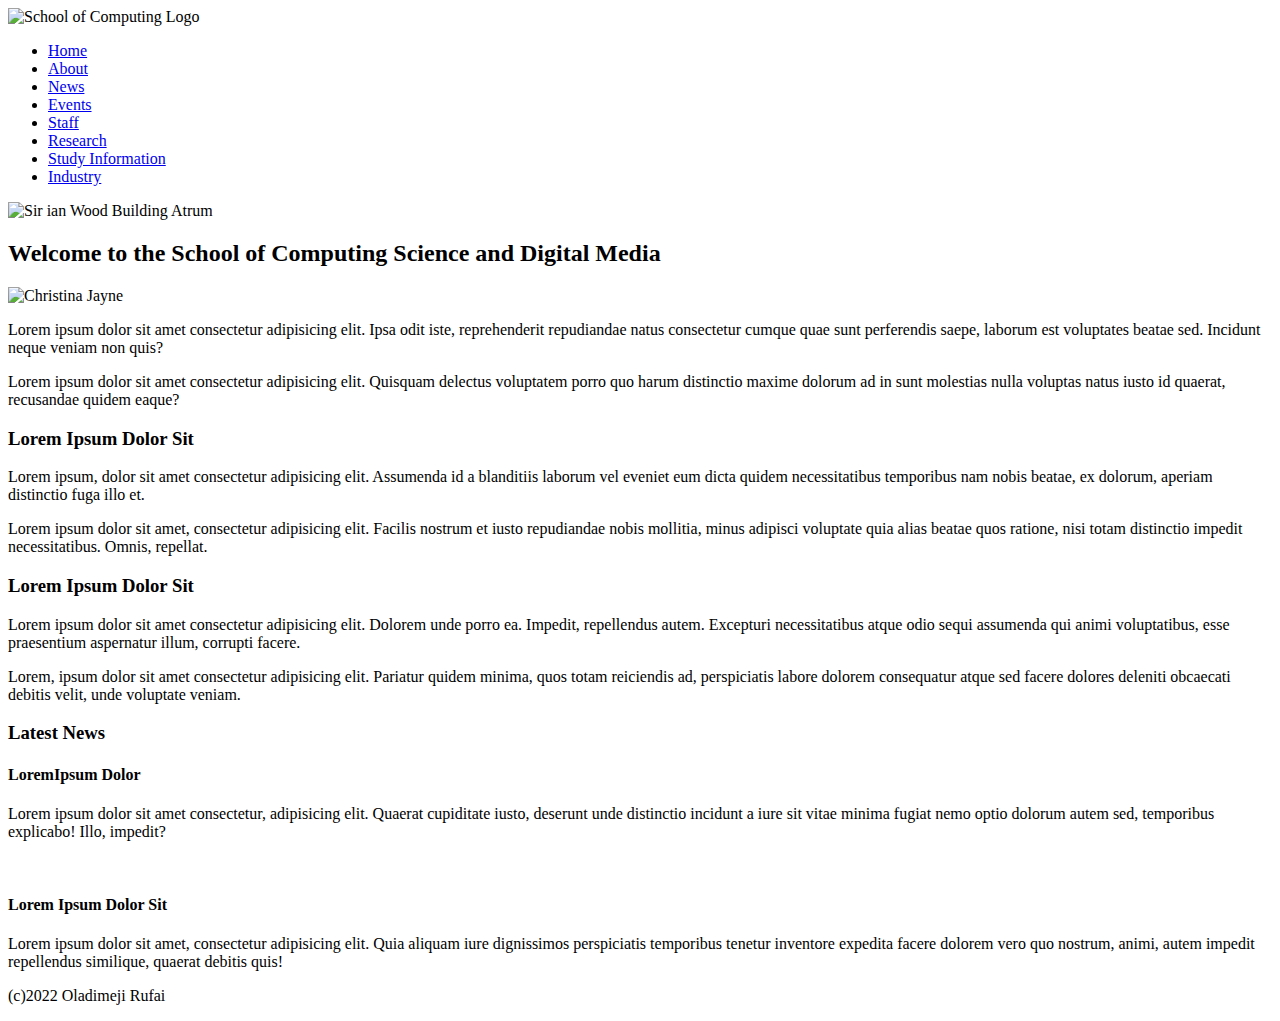
==== Lab 3 - Webpage Template/index.html @ ee92cf1b "commit@lab3" ====
<!DOCTYPE html>
<html lang="en">
  <head>
    <meta charset="UTF-8" />
    <title>Computing Home page</title>
    <link rel="stylesheet" href="assets/CSS/style.css" />
    <link
      rel="stylesheet"
      href="assets/CSS/unsemantic-grid-responsive-tablet.css"
    />
  </head>
  <body
    {max-width:960px;
    margin-left:auto;
    margin-right:auto;
    background-color:red}
  >
    <header>
      <img src="assets/images/csdmlogo.png" alt="School of Computing Logo" />
      <nav>
        <ul>
          <li><a href="#">Home</a></li>
          <li><a href="#">About</a></li>
          <li><a href="#">News</a></li>
          <li><a href="#">Events</a></li>
          <li><a href="#">Staff</a></li>
          <li><a href="#">Research</a></li>
          <li><a href="#">Study Information</a></li>
          <li><a href="#">Industry</a></li>
        </ul>
      </nav>
      <img src="assets/images/banner.png" alt="Sir ian Wood Building Atrum" />
    </header>
    <main>
      <section>
        <h2>Welcome to the School of Computing Science and Digital Media</h2>
        <img src="assets/images/chrisjayne.jpeg" alt="Christina Jayne" />
        <p>
          Lorem ipsum dolor sit amet consectetur adipisicing elit. Ipsa odit
          iste, reprehenderit repudiandae natus consectetur cumque quae sunt
          perferendis saepe, laborum est voluptates beatae sed. Incidunt neque
          veniam non quis?
        </p>
        <p>
          Lorem ipsum dolor sit amet consectetur adipisicing elit. Quisquam
          delectus voluptatem porro quo harum distinctio maxime dolorum ad in
          sunt molestias nulla voluptas natus iusto id quaerat, recusandae
          quidem eaque?
        </p>
        <h3>Lorem Ipsum Dolor Sit</h3>
        <p>
          Lorem ipsum, dolor sit amet consectetur adipisicing elit. Assumenda id
          a blanditiis laborum vel eveniet eum dicta quidem necessitatibus
          temporibus nam nobis beatae, ex dolorum, aperiam distinctio fuga illo
          et.
        </p>
        <p>
          Lorem ipsum dolor sit amet, consectetur adipisicing elit. Facilis
          nostrum et iusto repudiandae nobis mollitia, minus adipisci voluptate
          quia alias beatae quos ratione, nisi totam distinctio impedit
          necessitatibus. Omnis, repellat.
        </p>
        <h3>Lorem Ipsum Dolor Sit</h3>
        <p>
          Lorem ipsum dolor sit amet consectetur adipisicing elit. Dolorem unde
          porro ea. Impedit, repellendus autem. Excepturi necessitatibus atque
          odio sequi assumenda qui animi voluptatibus, esse praesentium
          aspernatur illum, corrupti facere.
        </p>
        <p>
          Lorem, ipsum dolor sit amet consectetur adipisicing elit. Pariatur
          quidem minima, quos totam reiciendis ad, perspiciatis labore dolorem
          consequatur atque sed facere dolores deleniti obcaecati debitis velit,
          unde voluptate veniam.
        </p>
      </section>
      <aside>
        <article>
          <h3>Latest News</h3>
          <h4>LoremIpsum Dolor</h4>
          <p>
            Lorem ipsum dolor sit amet consectetur, adipisicing elit. Quaerat
            cupiditate iusto, deserunt unde distinctio incidunt a iure sit vitae
            minima fugiat nemo optio dolorum autem sed, temporibus explicabo!
            Illo, impedit?
          </p>
          <br />
          <h4>Lorem Ipsum Dolor Sit</h4>
          <p>
            Lorem ipsum dolor sit amet, consectetur adipisicing elit. Quia
            aliquam iure dignissimos perspiciatis temporibus tenetur inventore
            expedita facere dolorem vero quo nostrum, animi, autem impedit
            repellendus similique, quaerat debitis quis!
          </p>
        </article>
      </aside>
    </main>
    <footer>
      <p>(c)2022 Oladimeji Rufai</p>
    </footer>
  </body>
</html>
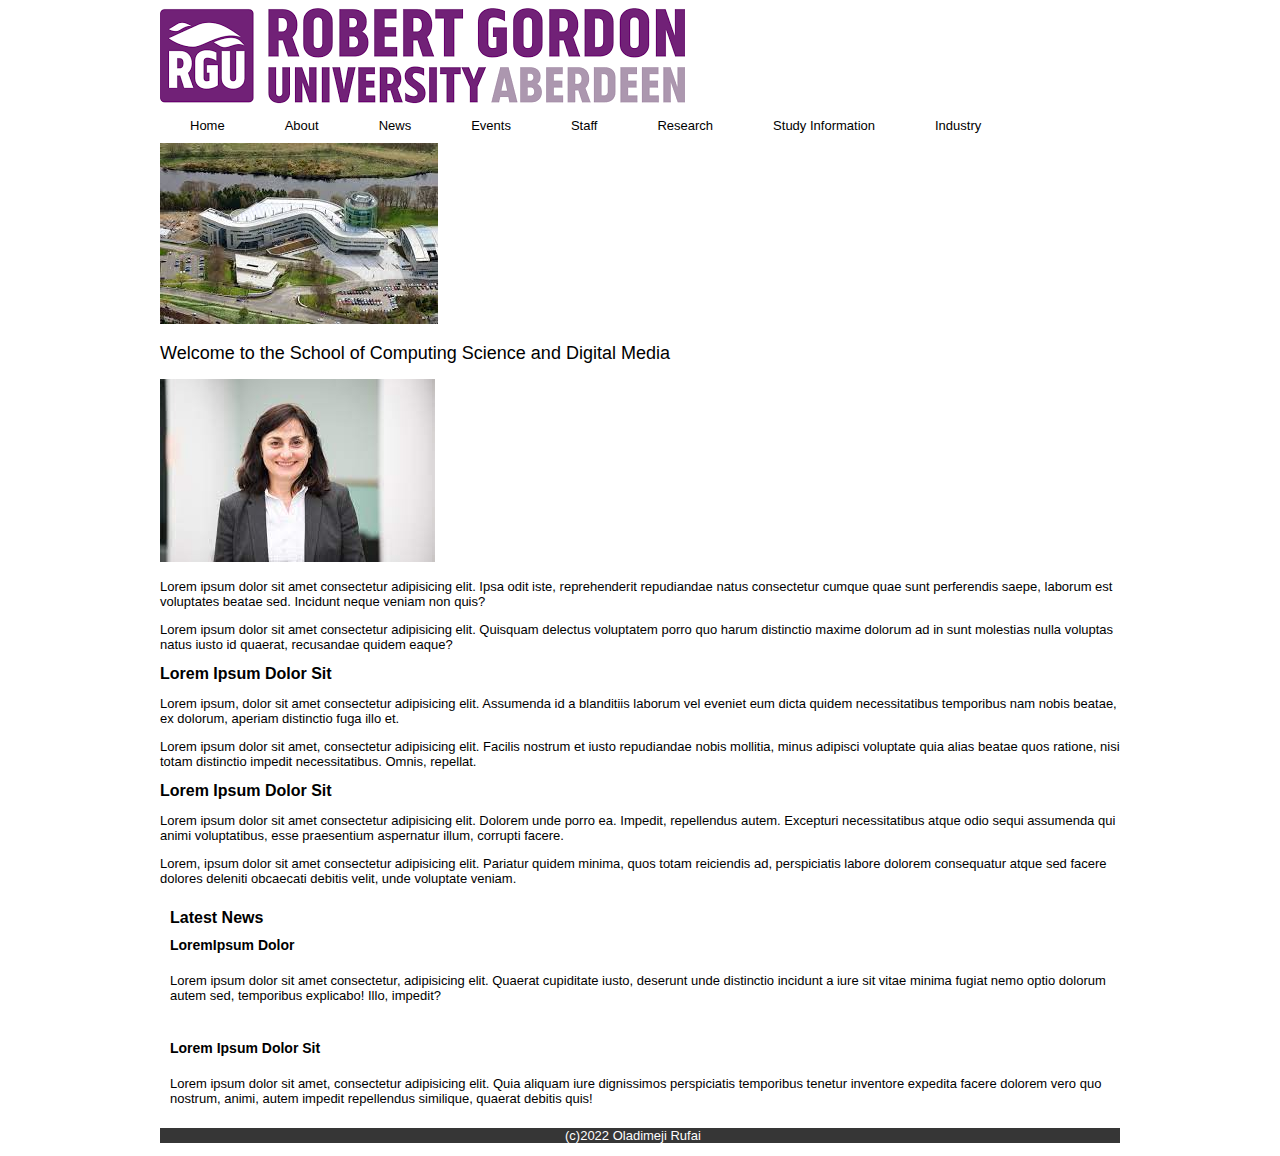
==== commit b51d3ec4: "Commit, fix err" ====
--- a/Lab 3 - Webpage Template/index.html
+++ b/Lab 3 - Webpage Template/index.html
@@ -3,18 +3,12 @@
   <head>
     <meta charset="UTF-8" />
     <title>Computing Home page</title>
-    <link rel="stylesheet" href="assets/CSS/style.css" />
+    <link rel="stylesheet" href="assets/CSS/style.css"/>
     <link
       rel="stylesheet"
-      href="assets/CSS/unsemantic-grid-responsive-tablet.css"
-    />
+      href="assets/CSS/unsemantic-grid-responsive-tablet.css"/>
   </head>
-  <body
-    {max-width:960px;
-    margin-left:auto;
-    margin-right:auto;
-    background-color:red}
-  >
+  <body >
     <header>
       <img src="assets/images/csdmlogo.png" alt="School of Computing Logo" />
       <nav>
@@ -29,7 +23,7 @@
           <li><a href="#">Industry</a></li>
         </ul>
       </nav>
-      <img src="assets/images/banner.png" alt="Sir ian Wood Building Atrum" />
+      <img src="assets/images/banner.jpeg" alt="Sir ian Wood Building Atrum" />
     </header>
     <main>
       <section>
--- a/Lab 3 - Webpage Template/assets/CSS/style.css
+++ b/Lab 3 - Webpage Template/assets/CSS/style.css
@@ -0,0 +1,114 @@
+/*@import "templatecolours.css";*/
+body{
+    max-width:960px;
+    margin-left:auto;
+    margin-right:auto;
+}
+nav>ul{
+    list-style-type:none;
+    margin:0;
+    padding:0;
+    overflow:hidden;
+}
+nav>ul>li{
+    float:left;
+}
+nav>ul>li a{
+    display:block;
+    color: #000000;
+    text-align:center;
+    padding:10px 30px;
+    text-decoration: none;
+}
+li a:hover{color: #363636;}
+#csdmlogo{width:300px;}
+#banner{width:960px;
+height:300px;}
+
+#hos{
+    width:200px;
+    float:left;
+    padding-right:10px;
+}
+
+h1{
+    font-family:'Roberto', sans-serif;
+    font-weight:300;
+    text-align:end
+}
+p, h2, h3, h4, h5, a{
+    font-family:'Roberto', sans-serif;
+    font-weight:400;
+}
+h3, h4, h5{
+    font-family:'Roberto', sans-serif;
+    font-weight:700;
+}
+#news{
+    background-color:#DBC9DF
+}
+#events{
+    background-color:#782A7E
+}
+footer{
+    background-color:#363636
+}
+aside p,h3,h4{
+    background-color:#782A7E
+    color;white:
+}
+aside p,h3,h4{
+    margin:0;
+}
+aside h3, h4{
+    padding-top:10px;
+    padding-left:10px;
+    padding-right:10px;
+}
+aside p{
+    padding-top:20px;
+    padding-left:10px;
+    padding-right:0px;
+    padding-bottom: 9px;
+}
+
+aside {
+    padding-right:0px !important ;
+    padding-top:-5px !important;
+}
+
+h1{font-size:50px;}
+h2{font-size:18px;}
+h3{font-size:16px;}
+h4{font-size:14px;}
+p{font-size:13px;}
+a{font-size:13px;}
+
+footer>p{
+    width:150px;
+    margin-left:auto;
+    margin-right:auto;
+    color:white;
+}
+
+
+
+
+
+
+
+
+
+
+
+
+
+
+
+
+
+
+
+
+
+
--- a/Lab 3 - Webpage Template/assets/CSS/unsemantic-grid-responsive-tablet.css
+++ b/Lab 3 - Webpage Template/assets/CSS/unsemantic-grid-responsive-tablet.css
@@ -0,0 +1,2076 @@
+/* ================================================================== */
+/* This file has a mobile-to-tablet, and tablet-to-desktop  breakpoint */
+/* ================================================================== */
+@media (max-width: 400px) {
+  @-ms-viewport {
+    width: 320px;
+  }
+}
+.clear {
+  clear: both;
+  display: block;
+  overflow: hidden;
+  visibility: hidden;
+  width: 0;
+  height: 0;
+}
+
+.grid-container:before, .mobile-grid-5:before, .mobile-grid-10:before, .mobile-grid-15:before, .mobile-grid-20:before, .mobile-grid-25:before, .mobile-grid-30:before, .mobile-grid-35:before, .mobile-grid-40:before, .mobile-grid-45:before, .mobile-grid-50:before, .mobile-grid-55:before, .mobile-grid-60:before, .mobile-grid-65:before, .mobile-grid-70:before, .mobile-grid-75:before, .mobile-grid-80:before, .mobile-grid-85:before, .mobile-grid-90:before, .mobile-grid-95:before, .mobile-grid-100:before, .mobile-grid-33:before, .mobile-grid-66:before, .tablet-grid-5:before, .tablet-grid-10:before, .tablet-grid-15:before, .tablet-grid-20:before, .tablet-grid-25:before, .tablet-grid-30:before, .tablet-grid-35:before, .tablet-grid-40:before, .tablet-grid-45:before, .tablet-grid-50:before, .tablet-grid-55:before, .tablet-grid-60:before, .tablet-grid-65:before, .tablet-grid-70:before, .tablet-grid-75:before, .tablet-grid-80:before, .tablet-grid-85:before, .tablet-grid-90:before, .tablet-grid-95:before, .tablet-grid-100:before, .tablet-grid-33:before, .tablet-grid-66:before, .grid-5:before, .grid-10:before, .grid-15:before, .grid-20:before, .grid-25:before, .grid-30:before, .grid-35:before, .grid-40:before, .grid-45:before, .grid-50:before, .grid-55:before, .grid-60:before, .grid-65:before, .grid-70:before, .grid-75:before, .grid-80:before, .grid-85:before, .grid-90:before, .grid-95:before, .grid-100:before, .grid-33:before, .grid-66:before, .grid-offset:before, .clearfix:before,
+.grid-container:after,
+.mobile-grid-5:after,
+.mobile-grid-10:after,
+.mobile-grid-15:after,
+.mobile-grid-20:after,
+.mobile-grid-25:after,
+.mobile-grid-30:after,
+.mobile-grid-35:after,
+.mobile-grid-40:after,
+.mobile-grid-45:after,
+.mobile-grid-50:after,
+.mobile-grid-55:after,
+.mobile-grid-60:after,
+.mobile-grid-65:after,
+.mobile-grid-70:after,
+.mobile-grid-75:after,
+.mobile-grid-80:after,
+.mobile-grid-85:after,
+.mobile-grid-90:after,
+.mobile-grid-95:after,
+.mobile-grid-100:after,
+.mobile-grid-33:after,
+.mobile-grid-66:after,
+.tablet-grid-5:after,
+.tablet-grid-10:after,
+.tablet-grid-15:after,
+.tablet-grid-20:after,
+.tablet-grid-25:after,
+.tablet-grid-30:after,
+.tablet-grid-35:after,
+.tablet-grid-40:after,
+.tablet-grid-45:after,
+.tablet-grid-50:after,
+.tablet-grid-55:after,
+.tablet-grid-60:after,
+.tablet-grid-65:after,
+.tablet-grid-70:after,
+.tablet-grid-75:after,
+.tablet-grid-80:after,
+.tablet-grid-85:after,
+.tablet-grid-90:after,
+.tablet-grid-95:after,
+.tablet-grid-100:after,
+.tablet-grid-33:after,
+.tablet-grid-66:after,
+.grid-5:after,
+.grid-10:after,
+.grid-15:after,
+.grid-20:after,
+.grid-25:after,
+.grid-30:after,
+.grid-35:after,
+.grid-40:after,
+.grid-45:after,
+.grid-50:after,
+.grid-55:after,
+.grid-60:after,
+.grid-65:after,
+.grid-70:after,
+.grid-75:after,
+.grid-80:after,
+.grid-85:after,
+.grid-90:after,
+.grid-95:after,
+.grid-100:after,
+.grid-33:after,
+.grid-66:after,
+.grid-offset:after,
+.clearfix:after {
+  content: ".";
+  display: block;
+  overflow: hidden;
+  visibility: hidden;
+  font-size: 0;
+  line-height: 0;
+  width: 0;
+  height: 0;
+}
+
+.grid-container:after, .mobile-grid-5:after, .mobile-grid-10:after, .mobile-grid-15:after, .mobile-grid-20:after, .mobile-grid-25:after, .mobile-grid-30:after, .mobile-grid-35:after, .mobile-grid-40:after, .mobile-grid-45:after, .mobile-grid-50:after, .mobile-grid-55:after, .mobile-grid-60:after, .mobile-grid-65:after, .mobile-grid-70:after, .mobile-grid-75:after, .mobile-grid-80:after, .mobile-grid-85:after, .mobile-grid-90:after, .mobile-grid-95:after, .mobile-grid-100:after, .mobile-grid-33:after, .mobile-grid-66:after, .tablet-grid-5:after, .tablet-grid-10:after, .tablet-grid-15:after, .tablet-grid-20:after, .tablet-grid-25:after, .tablet-grid-30:after, .tablet-grid-35:after, .tablet-grid-40:after, .tablet-grid-45:after, .tablet-grid-50:after, .tablet-grid-55:after, .tablet-grid-60:after, .tablet-grid-65:after, .tablet-grid-70:after, .tablet-grid-75:after, .tablet-grid-80:after, .tablet-grid-85:after, .tablet-grid-90:after, .tablet-grid-95:after, .tablet-grid-100:after, .tablet-grid-33:after, .tablet-grid-66:after, .grid-5:after, .grid-10:after, .grid-15:after, .grid-20:after, .grid-25:after, .grid-30:after, .grid-35:after, .grid-40:after, .grid-45:after, .grid-50:after, .grid-55:after, .grid-60:after, .grid-65:after, .grid-70:after, .grid-75:after, .grid-80:after, .grid-85:after, .grid-90:after, .grid-95:after, .grid-100:after, .grid-33:after, .grid-66:after, .grid-offset:after, .clearfix:after {
+  clear: both;
+}
+
+.grid-container, .mobile-grid-5, .mobile-grid-10, .mobile-grid-15, .mobile-grid-20, .mobile-grid-25, .mobile-grid-30, .mobile-grid-35, .mobile-grid-40, .mobile-grid-45, .mobile-grid-50, .mobile-grid-55, .mobile-grid-60, .mobile-grid-65, .mobile-grid-70, .mobile-grid-75, .mobile-grid-80, .mobile-grid-85, .mobile-grid-90, .mobile-grid-95, .mobile-grid-100, .mobile-grid-33, .mobile-grid-66, .tablet-grid-5, .tablet-grid-10, .tablet-grid-15, .tablet-grid-20, .tablet-grid-25, .tablet-grid-30, .tablet-grid-35, .tablet-grid-40, .tablet-grid-45, .tablet-grid-50, .tablet-grid-55, .tablet-grid-60, .tablet-grid-65, .tablet-grid-70, .tablet-grid-75, .tablet-grid-80, .tablet-grid-85, .tablet-grid-90, .tablet-grid-95, .tablet-grid-100, .tablet-grid-33, .tablet-grid-66, .grid-5, .grid-10, .grid-15, .grid-20, .grid-25, .grid-30, .grid-35, .grid-40, .grid-45, .grid-50, .grid-55, .grid-60, .grid-65, .grid-70, .grid-75, .grid-80, .grid-85, .grid-90, .grid-95, .grid-100, .grid-33, .grid-66, .grid-offset, .clearfix {
+  /* <IE7> */
+  *zoom: 1;
+  /* </IE7> */
+}
+
+.grid-container {
+  margin-left: auto;
+  margin-right: auto;
+  max-width: 1200px;
+  padding-left: 10px;
+  padding-right: 10px;
+}
+
+.mobile-grid-5, .mobile-grid-10, .mobile-grid-15, .mobile-grid-20, .mobile-grid-25, .mobile-grid-30, .mobile-grid-35, .mobile-grid-40, .mobile-grid-45, .mobile-grid-50, .mobile-grid-55, .mobile-grid-60, .mobile-grid-65, .mobile-grid-70, .mobile-grid-75, .mobile-grid-80, .mobile-grid-85, .mobile-grid-90, .mobile-grid-95, .mobile-grid-100, .mobile-grid-33, .mobile-grid-66, .tablet-grid-5, .tablet-grid-10, .tablet-grid-15, .tablet-grid-20, .tablet-grid-25, .tablet-grid-30, .tablet-grid-35, .tablet-grid-40, .tablet-grid-45, .tablet-grid-50, .tablet-grid-55, .tablet-grid-60, .tablet-grid-65, .tablet-grid-70, .tablet-grid-75, .tablet-grid-80, .tablet-grid-85, .tablet-grid-90, .tablet-grid-95, .tablet-grid-100, .tablet-grid-33, .tablet-grid-66, .grid-5, .grid-10, .grid-15, .grid-20, .grid-25, .grid-30, .grid-35, .grid-40, .grid-45, .grid-50, .grid-55, .grid-60, .grid-65, .grid-70, .grid-75, .grid-80, .grid-85, .grid-90, .grid-95, .grid-100, .grid-33, .grid-66 {
+  -moz-box-sizing: border-box;
+  -webkit-box-sizing: border-box;
+  box-sizing: border-box;
+  padding-left: 10px;
+  padding-right: 10px;
+  /* <IE7> */
+  *padding-left: 0;
+  *padding-right: 0;
+  /* </IE7> */
+}
+.mobile-grid-5 > *, .mobile-grid-10 > *, .mobile-grid-15 > *, .mobile-grid-20 > *, .mobile-grid-25 > *, .mobile-grid-30 > *, .mobile-grid-35 > *, .mobile-grid-40 > *, .mobile-grid-45 > *, .mobile-grid-50 > *, .mobile-grid-55 > *, .mobile-grid-60 > *, .mobile-grid-65 > *, .mobile-grid-70 > *, .mobile-grid-75 > *, .mobile-grid-80 > *, .mobile-grid-85 > *, .mobile-grid-90 > *, .mobile-grid-95 > *, .mobile-grid-100 > *, .mobile-grid-33 > *, .mobile-grid-66 > *, .tablet-grid-5 > *, .tablet-grid-10 > *, .tablet-grid-15 > *, .tablet-grid-20 > *, .tablet-grid-25 > *, .tablet-grid-30 > *, .tablet-grid-35 > *, .tablet-grid-40 > *, .tablet-grid-45 > *, .tablet-grid-50 > *, .tablet-grid-55 > *, .tablet-grid-60 > *, .tablet-grid-65 > *, .tablet-grid-70 > *, .tablet-grid-75 > *, .tablet-grid-80 > *, .tablet-grid-85 > *, .tablet-grid-90 > *, .tablet-grid-95 > *, .tablet-grid-100 > *, .tablet-grid-33 > *, .tablet-grid-66 > *, .grid-5 > *, .grid-10 > *, .grid-15 > *, .grid-20 > *, .grid-25 > *, .grid-30 > *, .grid-35 > *, .grid-40 > *, .grid-45 > *, .grid-50 > *, .grid-55 > *, .grid-60 > *, .grid-65 > *, .grid-70 > *, .grid-75 > *, .grid-80 > *, .grid-85 > *, .grid-90 > *, .grid-95 > *, .grid-100 > *, .grid-33 > *, .grid-66 > * {
+  /* <IE7> */
+  *margin-left: expression((!this.className.match(/grid-[1-9]/) && this.currentStyle.display === 'block' && this.currentStyle.width === 'auto') && '10px');
+  *margin-right: expression((!this.className.match(/grid-[1-9]/) && this.currentStyle.display === 'block' && this.currentStyle.width === 'auto') && '10px');
+  /* </IE7> */
+}
+
+.grid-parent {
+  padding-left: 0;
+  padding-right: 0;
+}
+
+.grid-offset {
+  clear: both;
+  margin-left: -10px;
+  margin-right: -10px;
+}
+
+@media (max-width: 767px) {
+  .mobile-push-5, .mobile-pull-5, .mobile-push-10, .mobile-pull-10, .mobile-push-15, .mobile-pull-15, .mobile-push-20, .mobile-pull-20, .mobile-push-25, .mobile-pull-25, .mobile-push-30, .mobile-pull-30, .mobile-push-35, .mobile-pull-35, .mobile-push-40, .mobile-pull-40, .mobile-push-45, .mobile-pull-45, .mobile-push-50, .mobile-pull-50, .mobile-push-55, .mobile-pull-55, .mobile-push-60, .mobile-pull-60, .mobile-push-65, .mobile-pull-65, .mobile-push-70, .mobile-pull-70, .mobile-push-75, .mobile-pull-75, .mobile-push-80, .mobile-pull-80, .mobile-push-85, .mobile-pull-85, .mobile-push-90, .mobile-pull-90, .mobile-push-95, .mobile-pull-95, .mobile-push-33, .mobile-pull-33, .mobile-push-66, .mobile-pull-66 {
+    position: relative;
+  }
+
+  .hide-on-mobile {
+    display: none !important;
+  }
+
+  .mobile-grid-5 {
+    float: left;
+    width: 5%;
+    /* <IE7> */
+    *width: expression(Math.floor(0.05 * (this.parentNode.offsetWidth - parseFloat(this.parentNode.currentStyle.paddingLeft) - parseFloat(this.parentNode.currentStyle.paddingRight))) + 'px');
+    /* </IE7> */
+  }
+
+  .mobile-prefix-5 {
+    margin-left: 5%;
+  }
+
+  .mobile-suffix-5 {
+    margin-right: 5%;
+  }
+
+  .mobile-push-5 {
+    left: 5%;
+    /* <IE7> */
+    *left: expression(Math.floor(0.05 * (this.parentNode.offsetWidth - parseFloat(this.parentNode.currentStyle.paddingLeft) - parseFloat(this.parentNode.currentStyle.paddingRight))) + 'px');
+    /* </IE7> */
+  }
+
+  .mobile-pull-5 {
+    left: -5%;
+    /* <IE7> */
+    *left: expression(Math.floor(-0.05 * (this.parentNode.offsetWidth - parseFloat(this.parentNode.currentStyle.paddingLeft) - parseFloat(this.parentNode.currentStyle.paddingRight))) + 'px');
+    /* </IE7> */
+  }
+
+  .mobile-grid-10 {
+    float: left;
+    width: 10%;
+    /* <IE7> */
+    *width: expression(Math.floor(0.1 * (this.parentNode.offsetWidth - parseFloat(this.parentNode.currentStyle.paddingLeft) - parseFloat(this.parentNode.currentStyle.paddingRight))) + 'px');
+    /* </IE7> */
+  }
+
+  .mobile-prefix-10 {
+    margin-left: 10%;
+  }
+
+  .mobile-suffix-10 {
+    margin-right: 10%;
+  }
+
+  .mobile-push-10 {
+    left: 10%;
+    /* <IE7> */
+    *left: expression(Math.floor(0.1 * (this.parentNode.offsetWidth - parseFloat(this.parentNode.currentStyle.paddingLeft) - parseFloat(this.parentNode.currentStyle.paddingRight))) + 'px');
+    /* </IE7> */
+  }
+
+  .mobile-pull-10 {
+    left: -10%;
+    /* <IE7> */
+    *left: expression(Math.floor(-0.1 * (this.parentNode.offsetWidth - parseFloat(this.parentNode.currentStyle.paddingLeft) - parseFloat(this.parentNode.currentStyle.paddingRight))) + 'px');
+    /* </IE7> */
+  }
+
+  .mobile-grid-15 {
+    float: left;
+    width: 15%;
+    /* <IE7> */
+    *width: expression(Math.floor(0.15 * (this.parentNode.offsetWidth - parseFloat(this.parentNode.currentStyle.paddingLeft) - parseFloat(this.parentNode.currentStyle.paddingRight))) + 'px');
+    /* </IE7> */
+  }
+
+  .mobile-prefix-15 {
+    margin-left: 15%;
+  }
+
+  .mobile-suffix-15 {
+    margin-right: 15%;
+  }
+
+  .mobile-push-15 {
+    left: 15%;
+    /* <IE7> */
+    *left: expression(Math.floor(0.15 * (this.parentNode.offsetWidth - parseFloat(this.parentNode.currentStyle.paddingLeft) - parseFloat(this.parentNode.currentStyle.paddingRight))) + 'px');
+    /* </IE7> */
+  }
+
+  .mobile-pull-15 {
+    left: -15%;
+    /* <IE7> */
+    *left: expression(Math.floor(-0.15 * (this.parentNode.offsetWidth - parseFloat(this.parentNode.currentStyle.paddingLeft) - parseFloat(this.parentNode.currentStyle.paddingRight))) + 'px');
+    /* </IE7> */
+  }
+
+  .mobile-grid-20 {
+    float: left;
+    width: 20%;
+    /* <IE7> */
+    *width: expression(Math.floor(0.2 * (this.parentNode.offsetWidth - parseFloat(this.parentNode.currentStyle.paddingLeft) - parseFloat(this.parentNode.currentStyle.paddingRight))) + 'px');
+    /* </IE7> */
+  }
+
+  .mobile-prefix-20 {
+    margin-left: 20%;
+  }
+
+  .mobile-suffix-20 {
+    margin-right: 20%;
+  }
+
+  .mobile-push-20 {
+    left: 20%;
+    /* <IE7> */
+    *left: expression(Math.floor(0.2 * (this.parentNode.offsetWidth - parseFloat(this.parentNode.currentStyle.paddingLeft) - parseFloat(this.parentNode.currentStyle.paddingRight))) + 'px');
+    /* </IE7> */
+  }
+
+  .mobile-pull-20 {
+    left: -20%;
+    /* <IE7> */
+    *left: expression(Math.floor(-0.2 * (this.parentNode.offsetWidth - parseFloat(this.parentNode.currentStyle.paddingLeft) - parseFloat(this.parentNode.currentStyle.paddingRight))) + 'px');
+    /* </IE7> */
+  }
+
+  .mobile-grid-25 {
+    float: left;
+    width: 25%;
+    /* <IE7> */
+    *width: expression(Math.floor(0.25 * (this.parentNode.offsetWidth - parseFloat(this.parentNode.currentStyle.paddingLeft) - parseFloat(this.parentNode.currentStyle.paddingRight))) + 'px');
+    /* </IE7> */
+  }
+
+  .mobile-prefix-25 {
+    margin-left: 25%;
+  }
+
+  .mobile-suffix-25 {
+    margin-right: 25%;
+  }
+
+  .mobile-push-25 {
+    left: 25%;
+    /* <IE7> */
+    *left: expression(Math.floor(0.25 * (this.parentNode.offsetWidth - parseFloat(this.parentNode.currentStyle.paddingLeft) - parseFloat(this.parentNode.currentStyle.paddingRight))) + 'px');
+    /* </IE7> */
+  }
+
+  .mobile-pull-25 {
+    left: -25%;
+    /* <IE7> */
+    *left: expression(Math.floor(-0.25 * (this.parentNode.offsetWidth - parseFloat(this.parentNode.currentStyle.paddingLeft) - parseFloat(this.parentNode.currentStyle.paddingRight))) + 'px');
+    /* </IE7> */
+  }
+
+  .mobile-grid-30 {
+    float: left;
+    width: 30%;
+    /* <IE7> */
+    *width: expression(Math.floor(0.3 * (this.parentNode.offsetWidth - parseFloat(this.parentNode.currentStyle.paddingLeft) - parseFloat(this.parentNode.currentStyle.paddingRight))) + 'px');
+    /* </IE7> */
+  }
+
+  .mobile-prefix-30 {
+    margin-left: 30%;
+  }
+
+  .mobile-suffix-30 {
+    margin-right: 30%;
+  }
+
+  .mobile-push-30 {
+    left: 30%;
+    /* <IE7> */
+    *left: expression(Math.floor(0.3 * (this.parentNode.offsetWidth - parseFloat(this.parentNode.currentStyle.paddingLeft) - parseFloat(this.parentNode.currentStyle.paddingRight))) + 'px');
+    /* </IE7> */
+  }
+
+  .mobile-pull-30 {
+    left: -30%;
+    /* <IE7> */
+    *left: expression(Math.floor(-0.3 * (this.parentNode.offsetWidth - parseFloat(this.parentNode.currentStyle.paddingLeft) - parseFloat(this.parentNode.currentStyle.paddingRight))) + 'px');
+    /* </IE7> */
+  }
+
+  .mobile-grid-35 {
+    float: left;
+    width: 35%;
+    /* <IE7> */
+    *width: expression(Math.floor(0.35 * (this.parentNode.offsetWidth - parseFloat(this.parentNode.currentStyle.paddingLeft) - parseFloat(this.parentNode.currentStyle.paddingRight))) + 'px');
+    /* </IE7> */
+  }
+
+  .mobile-prefix-35 {
+    margin-left: 35%;
+  }
+
+  .mobile-suffix-35 {
+    margin-right: 35%;
+  }
+
+  .mobile-push-35 {
+    left: 35%;
+    /* <IE7> */
+    *left: expression(Math.floor(0.35 * (this.parentNode.offsetWidth - parseFloat(this.parentNode.currentStyle.paddingLeft) - parseFloat(this.parentNode.currentStyle.paddingRight))) + 'px');
+    /* </IE7> */
+  }
+
+  .mobile-pull-35 {
+    left: -35%;
+    /* <IE7> */
+    *left: expression(Math.floor(-0.35 * (this.parentNode.offsetWidth - parseFloat(this.parentNode.currentStyle.paddingLeft) - parseFloat(this.parentNode.currentStyle.paddingRight))) + 'px');
+    /* </IE7> */
+  }
+
+  .mobile-grid-40 {
+    float: left;
+    width: 40%;
+    /* <IE7> */
+    *width: expression(Math.floor(0.4 * (this.parentNode.offsetWidth - parseFloat(this.parentNode.currentStyle.paddingLeft) - parseFloat(this.parentNode.currentStyle.paddingRight))) + 'px');
+    /* </IE7> */
+  }
+
+  .mobile-prefix-40 {
+    margin-left: 40%;
+  }
+
+  .mobile-suffix-40 {
+    margin-right: 40%;
+  }
+
+  .mobile-push-40 {
+    left: 40%;
+    /* <IE7> */
+    *left: expression(Math.floor(0.4 * (this.parentNode.offsetWidth - parseFloat(this.parentNode.currentStyle.paddingLeft) - parseFloat(this.parentNode.currentStyle.paddingRight))) + 'px');
+    /* </IE7> */
+  }
+
+  .mobile-pull-40 {
+    left: -40%;
+    /* <IE7> */
+    *left: expression(Math.floor(-0.4 * (this.parentNode.offsetWidth - parseFloat(this.parentNode.currentStyle.paddingLeft) - parseFloat(this.parentNode.currentStyle.paddingRight))) + 'px');
+    /* </IE7> */
+  }
+
+  .mobile-grid-45 {
+    float: left;
+    width: 45%;
+    /* <IE7> */
+    *width: expression(Math.floor(0.45 * (this.parentNode.offsetWidth - parseFloat(this.parentNode.currentStyle.paddingLeft) - parseFloat(this.parentNode.currentStyle.paddingRight))) + 'px');
+    /* </IE7> */
+  }
+
+  .mobile-prefix-45 {
+    margin-left: 45%;
+  }
+
+  .mobile-suffix-45 {
+    margin-right: 45%;
+  }
+
+  .mobile-push-45 {
+    left: 45%;
+    /* <IE7> */
+    *left: expression(Math.floor(0.45 * (this.parentNode.offsetWidth - parseFloat(this.parentNode.currentStyle.paddingLeft) - parseFloat(this.parentNode.currentStyle.paddingRight))) + 'px');
+    /* </IE7> */
+  }
+
+  .mobile-pull-45 {
+    left: -45%;
+    /* <IE7> */
+    *left: expression(Math.floor(-0.45 * (this.parentNode.offsetWidth - parseFloat(this.parentNode.currentStyle.paddingLeft) - parseFloat(this.parentNode.currentStyle.paddingRight))) + 'px');
+    /* </IE7> */
+  }
+
+  .mobile-grid-50 {
+    float: left;
+    width: 50%;
+    /* <IE7> */
+    *width: expression(Math.floor(0.5 * (this.parentNode.offsetWidth - parseFloat(this.parentNode.currentStyle.paddingLeft) - parseFloat(this.parentNode.currentStyle.paddingRight))) + 'px');
+    /* </IE7> */
+  }
+
+  .mobile-prefix-50 {
+    margin-left: 50%;
+  }
+
+  .mobile-suffix-50 {
+    margin-right: 50%;
+  }
+
+  .mobile-push-50 {
+    left: 50%;
+    /* <IE7> */
+    *left: expression(Math.floor(0.5 * (this.parentNode.offsetWidth - parseFloat(this.parentNode.currentStyle.paddingLeft) - parseFloat(this.parentNode.currentStyle.paddingRight))) + 'px');
+    /* </IE7> */
+  }
+
+  .mobile-pull-50 {
+    left: -50%;
+    /* <IE7> */
+    *left: expression(Math.floor(-0.5 * (this.parentNode.offsetWidth - parseFloat(this.parentNode.currentStyle.paddingLeft) - parseFloat(this.parentNode.currentStyle.paddingRight))) + 'px');
+    /* </IE7> */
+  }
+
+  .mobile-grid-55 {
+    float: left;
+    width: 55%;
+    /* <IE7> */
+    *width: expression(Math.floor(0.55 * (this.parentNode.offsetWidth - parseFloat(this.parentNode.currentStyle.paddingLeft) - parseFloat(this.parentNode.currentStyle.paddingRight))) + 'px');
+    /* </IE7> */
+  }
+
+  .mobile-prefix-55 {
+    margin-left: 55%;
+  }
+
+  .mobile-suffix-55 {
+    margin-right: 55%;
+  }
+
+  .mobile-push-55 {
+    left: 55%;
+    /* <IE7> */
+    *left: expression(Math.floor(0.55 * (this.parentNode.offsetWidth - parseFloat(this.parentNode.currentStyle.paddingLeft) - parseFloat(this.parentNode.currentStyle.paddingRight))) + 'px');
+    /* </IE7> */
+  }
+
+  .mobile-pull-55 {
+    left: -55%;
+    /* <IE7> */
+    *left: expression(Math.floor(-0.55 * (this.parentNode.offsetWidth - parseFloat(this.parentNode.currentStyle.paddingLeft) - parseFloat(this.parentNode.currentStyle.paddingRight))) + 'px');
+    /* </IE7> */
+  }
+
+  .mobile-grid-60 {
+    float: left;
+    width: 60%;
+    /* <IE7> */
+    *width: expression(Math.floor(0.6 * (this.parentNode.offsetWidth - parseFloat(this.parentNode.currentStyle.paddingLeft) - parseFloat(this.parentNode.currentStyle.paddingRight))) + 'px');
+    /* </IE7> */
+  }
+
+  .mobile-prefix-60 {
+    margin-left: 60%;
+  }
+
+  .mobile-suffix-60 {
+    margin-right: 60%;
+  }
+
+  .mobile-push-60 {
+    left: 60%;
+    /* <IE7> */
+    *left: expression(Math.floor(0.6 * (this.parentNode.offsetWidth - parseFloat(this.parentNode.currentStyle.paddingLeft) - parseFloat(this.parentNode.currentStyle.paddingRight))) + 'px');
+    /* </IE7> */
+  }
+
+  .mobile-pull-60 {
+    left: -60%;
+    /* <IE7> */
+    *left: expression(Math.floor(-0.6 * (this.parentNode.offsetWidth - parseFloat(this.parentNode.currentStyle.paddingLeft) - parseFloat(this.parentNode.currentStyle.paddingRight))) + 'px');
+    /* </IE7> */
+  }
+
+  .mobile-grid-65 {
+    float: left;
+    width: 65%;
+    /* <IE7> */
+    *width: expression(Math.floor(0.65 * (this.parentNode.offsetWidth - parseFloat(this.parentNode.currentStyle.paddingLeft) - parseFloat(this.parentNode.currentStyle.paddingRight))) + 'px');
+    /* </IE7> */
+  }
+
+  .mobile-prefix-65 {
+    margin-left: 65%;
+  }
+
+  .mobile-suffix-65 {
+    margin-right: 65%;
+  }
+
+  .mobile-push-65 {
+    left: 65%;
+    /* <IE7> */
+    *left: expression(Math.floor(0.65 * (this.parentNode.offsetWidth - parseFloat(this.parentNode.currentStyle.paddingLeft) - parseFloat(this.parentNode.currentStyle.paddingRight))) + 'px');
+    /* </IE7> */
+  }
+
+  .mobile-pull-65 {
+    left: -65%;
+    /* <IE7> */
+    *left: expression(Math.floor(-0.65 * (this.parentNode.offsetWidth - parseFloat(this.parentNode.currentStyle.paddingLeft) - parseFloat(this.parentNode.currentStyle.paddingRight))) + 'px');
+    /* </IE7> */
+  }
+
+  .mobile-grid-70 {
+    float: left;
+    width: 70%;
+    /* <IE7> */
+    *width: expression(Math.floor(0.7 * (this.parentNode.offsetWidth - parseFloat(this.parentNode.currentStyle.paddingLeft) - parseFloat(this.parentNode.currentStyle.paddingRight))) + 'px');
+    /* </IE7> */
+  }
+
+  .mobile-prefix-70 {
+    margin-left: 70%;
+  }
+
+  .mobile-suffix-70 {
+    margin-right: 70%;
+  }
+
+  .mobile-push-70 {
+    left: 70%;
+    /* <IE7> */
+    *left: expression(Math.floor(0.7 * (this.parentNode.offsetWidth - parseFloat(this.parentNode.currentStyle.paddingLeft) - parseFloat(this.parentNode.currentStyle.paddingRight))) + 'px');
+    /* </IE7> */
+  }
+
+  .mobile-pull-70 {
+    left: -70%;
+    /* <IE7> */
+    *left: expression(Math.floor(-0.7 * (this.parentNode.offsetWidth - parseFloat(this.parentNode.currentStyle.paddingLeft) - parseFloat(this.parentNode.currentStyle.paddingRight))) + 'px');
+    /* </IE7> */
+  }
+
+  .mobile-grid-75 {
+    float: left;
+    width: 75%;
+    /* <IE7> */
+    *width: expression(Math.floor(0.75 * (this.parentNode.offsetWidth - parseFloat(this.parentNode.currentStyle.paddingLeft) - parseFloat(this.parentNode.currentStyle.paddingRight))) + 'px');
+    /* </IE7> */
+  }
+
+  .mobile-prefix-75 {
+    margin-left: 75%;
+  }
+
+  .mobile-suffix-75 {
+    margin-right: 75%;
+  }
+
+  .mobile-push-75 {
+    left: 75%;
+    /* <IE7> */
+    *left: expression(Math.floor(0.75 * (this.parentNode.offsetWidth - parseFloat(this.parentNode.currentStyle.paddingLeft) - parseFloat(this.parentNode.currentStyle.paddingRight))) + 'px');
+    /* </IE7> */
+  }
+
+  .mobile-pull-75 {
+    left: -75%;
+    /* <IE7> */
+    *left: expression(Math.floor(-0.75 * (this.parentNode.offsetWidth - parseFloat(this.parentNode.currentStyle.paddingLeft) - parseFloat(this.parentNode.currentStyle.paddingRight))) + 'px');
+    /* </IE7> */
+  }
+
+  .mobile-grid-80 {
+    float: left;
+    width: 80%;
+    /* <IE7> */
+    *width: expression(Math.floor(0.8 * (this.parentNode.offsetWidth - parseFloat(this.parentNode.currentStyle.paddingLeft) - parseFloat(this.parentNode.currentStyle.paddingRight))) + 'px');
+    /* </IE7> */
+  }
+
+  .mobile-prefix-80 {
+    margin-left: 80%;
+  }
+
+  .mobile-suffix-80 {
+    margin-right: 80%;
+  }
+
+  .mobile-push-80 {
+    left: 80%;
+    /* <IE7> */
+    *left: expression(Math.floor(0.8 * (this.parentNode.offsetWidth - parseFloat(this.parentNode.currentStyle.paddingLeft) - parseFloat(this.parentNode.currentStyle.paddingRight))) + 'px');
+    /* </IE7> */
+  }
+
+  .mobile-pull-80 {
+    left: -80%;
+    /* <IE7> */
+    *left: expression(Math.floor(-0.8 * (this.parentNode.offsetWidth - parseFloat(this.parentNode.currentStyle.paddingLeft) - parseFloat(this.parentNode.currentStyle.paddingRight))) + 'px');
+    /* </IE7> */
+  }
+
+  .mobile-grid-85 {
+    float: left;
+    width: 85%;
+    /* <IE7> */
+    *width: expression(Math.floor(0.85 * (this.parentNode.offsetWidth - parseFloat(this.parentNode.currentStyle.paddingLeft) - parseFloat(this.parentNode.currentStyle.paddingRight))) + 'px');
+    /* </IE7> */
+  }
+
+  .mobile-prefix-85 {
+    margin-left: 85%;
+  }
+
+  .mobile-suffix-85 {
+    margin-right: 85%;
+  }
+
+  .mobile-push-85 {
+    left: 85%;
+    /* <IE7> */
+    *left: expression(Math.floor(0.85 * (this.parentNode.offsetWidth - parseFloat(this.parentNode.currentStyle.paddingLeft) - parseFloat(this.parentNode.currentStyle.paddingRight))) + 'px');
+    /* </IE7> */
+  }
+
+  .mobile-pull-85 {
+    left: -85%;
+    /* <IE7> */
+    *left: expression(Math.floor(-0.85 * (this.parentNode.offsetWidth - parseFloat(this.parentNode.currentStyle.paddingLeft) - parseFloat(this.parentNode.currentStyle.paddingRight))) + 'px');
+    /* </IE7> */
+  }
+
+  .mobile-grid-90 {
+    float: left;
+    width: 90%;
+    /* <IE7> */
+    *width: expression(Math.floor(0.9 * (this.parentNode.offsetWidth - parseFloat(this.parentNode.currentStyle.paddingLeft) - parseFloat(this.parentNode.currentStyle.paddingRight))) + 'px');
+    /* </IE7> */
+  }
+
+  .mobile-prefix-90 {
+    margin-left: 90%;
+  }
+
+  .mobile-suffix-90 {
+    margin-right: 90%;
+  }
+
+  .mobile-push-90 {
+    left: 90%;
+    /* <IE7> */
+    *left: expression(Math.floor(0.9 * (this.parentNode.offsetWidth - parseFloat(this.parentNode.currentStyle.paddingLeft) - parseFloat(this.parentNode.currentStyle.paddingRight))) + 'px');
+    /* </IE7> */
+  }
+
+  .mobile-pull-90 {
+    left: -90%;
+    /* <IE7> */
+    *left: expression(Math.floor(-0.9 * (this.parentNode.offsetWidth - parseFloat(this.parentNode.currentStyle.paddingLeft) - parseFloat(this.parentNode.currentStyle.paddingRight))) + 'px');
+    /* </IE7> */
+  }
+
+  .mobile-grid-95 {
+    float: left;
+    width: 95%;
+    /* <IE7> */
+    *width: expression(Math.floor(0.95 * (this.parentNode.offsetWidth - parseFloat(this.parentNode.currentStyle.paddingLeft) - parseFloat(this.parentNode.currentStyle.paddingRight))) + 'px');
+    /* </IE7> */
+  }
+
+  .mobile-prefix-95 {
+    margin-left: 95%;
+  }
+
+  .mobile-suffix-95 {
+    margin-right: 95%;
+  }
+
+  .mobile-push-95 {
+    left: 95%;
+    /* <IE7> */
+    *left: expression(Math.floor(0.95 * (this.parentNode.offsetWidth - parseFloat(this.parentNode.currentStyle.paddingLeft) - parseFloat(this.parentNode.currentStyle.paddingRight))) + 'px');
+    /* </IE7> */
+  }
+
+  .mobile-pull-95 {
+    left: -95%;
+    /* <IE7> */
+    *left: expression(Math.floor(-0.95 * (this.parentNode.offsetWidth - parseFloat(this.parentNode.currentStyle.paddingLeft) - parseFloat(this.parentNode.currentStyle.paddingRight))) + 'px');
+    /* </IE7> */
+  }
+
+  .mobile-grid-33 {
+    float: left;
+    width: 33.33333%;
+    /* <IE7> */
+    *width: expression(Math.floor(0.33333 * (this.parentNode.offsetWidth - parseFloat(this.parentNode.currentStyle.paddingLeft) - parseFloat(this.parentNode.currentStyle.paddingRight))) + 'px');
+    /* </IE7> */
+  }
+
+  .mobile-prefix-33 {
+    margin-left: 33.33333%;
+  }
+
+  .mobile-suffix-33 {
+    margin-right: 33.33333%;
+  }
+
+  .mobile-push-33 {
+    left: 33.33333%;
+    /* <IE7> */
+    *left: expression(Math.floor(0.33333 * (this.parentNode.offsetWidth - parseFloat(this.parentNode.currentStyle.paddingLeft) - parseFloat(this.parentNode.currentStyle.paddingRight))) + 'px');
+    /* </IE7> */
+  }
+
+  .mobile-pull-33 {
+    left: -33.33333%;
+    /* <IE7> */
+    *left: expression(Math.floor(-0.33333 * (this.parentNode.offsetWidth - parseFloat(this.parentNode.currentStyle.paddingLeft) - parseFloat(this.parentNode.currentStyle.paddingRight))) + 'px');
+    /* </IE7> */
+  }
+
+  .mobile-grid-66 {
+    float: left;
+    width: 66.66667%;
+    /* <IE7> */
+    *width: expression(Math.floor(0.66667 * (this.parentNode.offsetWidth - parseFloat(this.parentNode.currentStyle.paddingLeft) - parseFloat(this.parentNode.currentStyle.paddingRight))) + 'px');
+    /* </IE7> */
+  }
+
+  .mobile-prefix-66 {
+    margin-left: 66.66667%;
+  }
+
+  .mobile-suffix-66 {
+    margin-right: 66.66667%;
+  }
+
+  .mobile-push-66 {
+    left: 66.66667%;
+    /* <IE7> */
+    *left: expression(Math.floor(0.66667 * (this.parentNode.offsetWidth - parseFloat(this.parentNode.currentStyle.paddingLeft) - parseFloat(this.parentNode.currentStyle.paddingRight))) + 'px');
+    /* </IE7> */
+  }
+
+  .mobile-pull-66 {
+    left: -66.66667%;
+    /* <IE7> */
+    *left: expression(Math.floor(-0.66667 * (this.parentNode.offsetWidth - parseFloat(this.parentNode.currentStyle.paddingLeft) - parseFloat(this.parentNode.currentStyle.paddingRight))) + 'px');
+    /* </IE7> */
+  }
+
+  .mobile-grid-100 {
+    clear: both;
+    width: 100%;
+  }
+}
+@media (min-width: 768px) and (max-width: 1024px) {
+  .tablet-push-5, .tablet-pull-5, .tablet-push-10, .tablet-pull-10, .tablet-push-15, .tablet-pull-15, .tablet-push-20, .tablet-pull-20, .tablet-push-25, .tablet-pull-25, .tablet-push-30, .tablet-pull-30, .tablet-push-35, .tablet-pull-35, .tablet-push-40, .tablet-pull-40, .tablet-push-45, .tablet-pull-45, .tablet-push-50, .tablet-pull-50, .tablet-push-55, .tablet-pull-55, .tablet-push-60, .tablet-pull-60, .tablet-push-65, .tablet-pull-65, .tablet-push-70, .tablet-pull-70, .tablet-push-75, .tablet-pull-75, .tablet-push-80, .tablet-pull-80, .tablet-push-85, .tablet-pull-85, .tablet-push-90, .tablet-pull-90, .tablet-push-95, .tablet-pull-95, .tablet-push-33, .tablet-pull-33, .tablet-push-66, .tablet-pull-66 {
+    position: relative;
+  }
+
+  .hide-on-tablet {
+    display: none !important;
+  }
+
+  .tablet-grid-5 {
+    float: left;
+    width: 5%;
+    /* <IE7> */
+    *width: expression(Math.floor(0.05 * (this.parentNode.offsetWidth - parseFloat(this.parentNode.currentStyle.paddingLeft) - parseFloat(this.parentNode.currentStyle.paddingRight))) + 'px');
+    /* </IE7> */
+  }
+
+  .tablet-prefix-5 {
+    margin-left: 5%;
+  }
+
+  .tablet-suffix-5 {
+    margin-right: 5%;
+  }
+
+  .tablet-push-5 {
+    left: 5%;
+    /* <IE7> */
+    *left: expression(Math.floor(0.05 * (this.parentNode.offsetWidth - parseFloat(this.parentNode.currentStyle.paddingLeft) - parseFloat(this.parentNode.currentStyle.paddingRight))) + 'px');
+    /* </IE7> */
+  }
+
+  .tablet-pull-5 {
+    left: -5%;
+    /* <IE7> */
+    *left: expression(Math.floor(-0.05 * (this.parentNode.offsetWidth - parseFloat(this.parentNode.currentStyle.paddingLeft) - parseFloat(this.parentNode.currentStyle.paddingRight))) + 'px');
+    /* </IE7> */
+  }
+
+  .tablet-grid-10 {
+    float: left;
+    width: 10%;
+    /* <IE7> */
+    *width: expression(Math.floor(0.1 * (this.parentNode.offsetWidth - parseFloat(this.parentNode.currentStyle.paddingLeft) - parseFloat(this.parentNode.currentStyle.paddingRight))) + 'px');
+    /* </IE7> */
+  }
+
+  .tablet-prefix-10 {
+    margin-left: 10%;
+  }
+
+  .tablet-suffix-10 {
+    margin-right: 10%;
+  }
+
+  .tablet-push-10 {
+    left: 10%;
+    /* <IE7> */
+    *left: expression(Math.floor(0.1 * (this.parentNode.offsetWidth - parseFloat(this.parentNode.currentStyle.paddingLeft) - parseFloat(this.parentNode.currentStyle.paddingRight))) + 'px');
+    /* </IE7> */
+  }
+
+  .tablet-pull-10 {
+    left: -10%;
+    /* <IE7> */
+    *left: expression(Math.floor(-0.1 * (this.parentNode.offsetWidth - parseFloat(this.parentNode.currentStyle.paddingLeft) - parseFloat(this.parentNode.currentStyle.paddingRight))) + 'px');
+    /* </IE7> */
+  }
+
+  .tablet-grid-15 {
+    float: left;
+    width: 15%;
+    /* <IE7> */
+    *width: expression(Math.floor(0.15 * (this.parentNode.offsetWidth - parseFloat(this.parentNode.currentStyle.paddingLeft) - parseFloat(this.parentNode.currentStyle.paddingRight))) + 'px');
+    /* </IE7> */
+  }
+
+  .tablet-prefix-15 {
+    margin-left: 15%;
+  }
+
+  .tablet-suffix-15 {
+    margin-right: 15%;
+  }
+
+  .tablet-push-15 {
+    left: 15%;
+    /* <IE7> */
+    *left: expression(Math.floor(0.15 * (this.parentNode.offsetWidth - parseFloat(this.parentNode.currentStyle.paddingLeft) - parseFloat(this.parentNode.currentStyle.paddingRight))) + 'px');
+    /* </IE7> */
+  }
+
+  .tablet-pull-15 {
+    left: -15%;
+    /* <IE7> */
+    *left: expression(Math.floor(-0.15 * (this.parentNode.offsetWidth - parseFloat(this.parentNode.currentStyle.paddingLeft) - parseFloat(this.parentNode.currentStyle.paddingRight))) + 'px');
+    /* </IE7> */
+  }
+
+  .tablet-grid-20 {
+    float: left;
+    width: 20%;
+    /* <IE7> */
+    *width: expression(Math.floor(0.2 * (this.parentNode.offsetWidth - parseFloat(this.parentNode.currentStyle.paddingLeft) - parseFloat(this.parentNode.currentStyle.paddingRight))) + 'px');
+    /* </IE7> */
+  }
+
+  .tablet-prefix-20 {
+    margin-left: 20%;
+  }
+
+  .tablet-suffix-20 {
+    margin-right: 20%;
+  }
+
+  .tablet-push-20 {
+    left: 20%;
+    /* <IE7> */
+    *left: expression(Math.floor(0.2 * (this.parentNode.offsetWidth - parseFloat(this.parentNode.currentStyle.paddingLeft) - parseFloat(this.parentNode.currentStyle.paddingRight))) + 'px');
+    /* </IE7> */
+  }
+
+  .tablet-pull-20 {
+    left: -20%;
+    /* <IE7> */
+    *left: expression(Math.floor(-0.2 * (this.parentNode.offsetWidth - parseFloat(this.parentNode.currentStyle.paddingLeft) - parseFloat(this.parentNode.currentStyle.paddingRight))) + 'px');
+    /* </IE7> */
+  }
+
+  .tablet-grid-25 {
+    float: left;
+    width: 25%;
+    /* <IE7> */
+    *width: expression(Math.floor(0.25 * (this.parentNode.offsetWidth - parseFloat(this.parentNode.currentStyle.paddingLeft) - parseFloat(this.parentNode.currentStyle.paddingRight))) + 'px');
+    /* </IE7> */
+  }
+
+  .tablet-prefix-25 {
+    margin-left: 25%;
+  }
+
+  .tablet-suffix-25 {
+    margin-right: 25%;
+  }
+
+  .tablet-push-25 {
+    left: 25%;
+    /* <IE7> */
+    *left: expression(Math.floor(0.25 * (this.parentNode.offsetWidth - parseFloat(this.parentNode.currentStyle.paddingLeft) - parseFloat(this.parentNode.currentStyle.paddingRight))) + 'px');
+    /* </IE7> */
+  }
+
+  .tablet-pull-25 {
+    left: -25%;
+    /* <IE7> */
+    *left: expression(Math.floor(-0.25 * (this.parentNode.offsetWidth - parseFloat(this.parentNode.currentStyle.paddingLeft) - parseFloat(this.parentNode.currentStyle.paddingRight))) + 'px');
+    /* </IE7> */
+  }
+
+  .tablet-grid-30 {
+    float: left;
+    width: 30%;
+    /* <IE7> */
+    *width: expression(Math.floor(0.3 * (this.parentNode.offsetWidth - parseFloat(this.parentNode.currentStyle.paddingLeft) - parseFloat(this.parentNode.currentStyle.paddingRight))) + 'px');
+    /* </IE7> */
+  }
+
+  .tablet-prefix-30 {
+    margin-left: 30%;
+  }
+
+  .tablet-suffix-30 {
+    margin-right: 30%;
+  }
+
+  .tablet-push-30 {
+    left: 30%;
+    /* <IE7> */
+    *left: expression(Math.floor(0.3 * (this.parentNode.offsetWidth - parseFloat(this.parentNode.currentStyle.paddingLeft) - parseFloat(this.parentNode.currentStyle.paddingRight))) + 'px');
+    /* </IE7> */
+  }
+
+  .tablet-pull-30 {
+    left: -30%;
+    /* <IE7> */
+    *left: expression(Math.floor(-0.3 * (this.parentNode.offsetWidth - parseFloat(this.parentNode.currentStyle.paddingLeft) - parseFloat(this.parentNode.currentStyle.paddingRight))) + 'px');
+    /* </IE7> */
+  }
+
+  .tablet-grid-35 {
+    float: left;
+    width: 35%;
+    /* <IE7> */
+    *width: expression(Math.floor(0.35 * (this.parentNode.offsetWidth - parseFloat(this.parentNode.currentStyle.paddingLeft) - parseFloat(this.parentNode.currentStyle.paddingRight))) + 'px');
+    /* </IE7> */
+  }
+
+  .tablet-prefix-35 {
+    margin-left: 35%;
+  }
+
+  .tablet-suffix-35 {
+    margin-right: 35%;
+  }
+
+  .tablet-push-35 {
+    left: 35%;
+    /* <IE7> */
+    *left: expression(Math.floor(0.35 * (this.parentNode.offsetWidth - parseFloat(this.parentNode.currentStyle.paddingLeft) - parseFloat(this.parentNode.currentStyle.paddingRight))) + 'px');
+    /* </IE7> */
+  }
+
+  .tablet-pull-35 {
+    left: -35%;
+    /* <IE7> */
+    *left: expression(Math.floor(-0.35 * (this.parentNode.offsetWidth - parseFloat(this.parentNode.currentStyle.paddingLeft) - parseFloat(this.parentNode.currentStyle.paddingRight))) + 'px');
+    /* </IE7> */
+  }
+
+  .tablet-grid-40 {
+    float: left;
+    width: 40%;
+    /* <IE7> */
+    *width: expression(Math.floor(0.4 * (this.parentNode.offsetWidth - parseFloat(this.parentNode.currentStyle.paddingLeft) - parseFloat(this.parentNode.currentStyle.paddingRight))) + 'px');
+    /* </IE7> */
+  }
+
+  .tablet-prefix-40 {
+    margin-left: 40%;
+  }
+
+  .tablet-suffix-40 {
+    margin-right: 40%;
+  }
+
+  .tablet-push-40 {
+    left: 40%;
+    /* <IE7> */
+    *left: expression(Math.floor(0.4 * (this.parentNode.offsetWidth - parseFloat(this.parentNode.currentStyle.paddingLeft) - parseFloat(this.parentNode.currentStyle.paddingRight))) + 'px');
+    /* </IE7> */
+  }
+
+  .tablet-pull-40 {
+    left: -40%;
+    /* <IE7> */
+    *left: expression(Math.floor(-0.4 * (this.parentNode.offsetWidth - parseFloat(this.parentNode.currentStyle.paddingLeft) - parseFloat(this.parentNode.currentStyle.paddingRight))) + 'px');
+    /* </IE7> */
+  }
+
+  .tablet-grid-45 {
+    float: left;
+    width: 45%;
+    /* <IE7> */
+    *width: expression(Math.floor(0.45 * (this.parentNode.offsetWidth - parseFloat(this.parentNode.currentStyle.paddingLeft) - parseFloat(this.parentNode.currentStyle.paddingRight))) + 'px');
+    /* </IE7> */
+  }
+
+  .tablet-prefix-45 {
+    margin-left: 45%;
+  }
+
+  .tablet-suffix-45 {
+    margin-right: 45%;
+  }
+
+  .tablet-push-45 {
+    left: 45%;
+    /* <IE7> */
+    *left: expression(Math.floor(0.45 * (this.parentNode.offsetWidth - parseFloat(this.parentNode.currentStyle.paddingLeft) - parseFloat(this.parentNode.currentStyle.paddingRight))) + 'px');
+    /* </IE7> */
+  }
+
+  .tablet-pull-45 {
+    left: -45%;
+    /* <IE7> */
+    *left: expression(Math.floor(-0.45 * (this.parentNode.offsetWidth - parseFloat(this.parentNode.currentStyle.paddingLeft) - parseFloat(this.parentNode.currentStyle.paddingRight))) + 'px');
+    /* </IE7> */
+  }
+
+  .tablet-grid-50 {
+    float: left;
+    width: 50%;
+    /* <IE7> */
+    *width: expression(Math.floor(0.5 * (this.parentNode.offsetWidth - parseFloat(this.parentNode.currentStyle.paddingLeft) - parseFloat(this.parentNode.currentStyle.paddingRight))) + 'px');
+    /* </IE7> */
+  }
+
+  .tablet-prefix-50 {
+    margin-left: 50%;
+  }
+
+  .tablet-suffix-50 {
+    margin-right: 50%;
+  }
+
+  .tablet-push-50 {
+    left: 50%;
+    /* <IE7> */
+    *left: expression(Math.floor(0.5 * (this.parentNode.offsetWidth - parseFloat(this.parentNode.currentStyle.paddingLeft) - parseFloat(this.parentNode.currentStyle.paddingRight))) + 'px');
+    /* </IE7> */
+  }
+
+  .tablet-pull-50 {
+    left: -50%;
+    /* <IE7> */
+    *left: expression(Math.floor(-0.5 * (this.parentNode.offsetWidth - parseFloat(this.parentNode.currentStyle.paddingLeft) - parseFloat(this.parentNode.currentStyle.paddingRight))) + 'px');
+    /* </IE7> */
+  }
+
+  .tablet-grid-55 {
+    float: left;
+    width: 55%;
+    /* <IE7> */
+    *width: expression(Math.floor(0.55 * (this.parentNode.offsetWidth - parseFloat(this.parentNode.currentStyle.paddingLeft) - parseFloat(this.parentNode.currentStyle.paddingRight))) + 'px');
+    /* </IE7> */
+  }
+
+  .tablet-prefix-55 {
+    margin-left: 55%;
+  }
+
+  .tablet-suffix-55 {
+    margin-right: 55%;
+  }
+
+  .tablet-push-55 {
+    left: 55%;
+    /* <IE7> */
+    *left: expression(Math.floor(0.55 * (this.parentNode.offsetWidth - parseFloat(this.parentNode.currentStyle.paddingLeft) - parseFloat(this.parentNode.currentStyle.paddingRight))) + 'px');
+    /* </IE7> */
+  }
+
+  .tablet-pull-55 {
+    left: -55%;
+    /* <IE7> */
+    *left: expression(Math.floor(-0.55 * (this.parentNode.offsetWidth - parseFloat(this.parentNode.currentStyle.paddingLeft) - parseFloat(this.parentNode.currentStyle.paddingRight))) + 'px');
+    /* </IE7> */
+  }
+
+  .tablet-grid-60 {
+    float: left;
+    width: 60%;
+    /* <IE7> */
+    *width: expression(Math.floor(0.6 * (this.parentNode.offsetWidth - parseFloat(this.parentNode.currentStyle.paddingLeft) - parseFloat(this.parentNode.currentStyle.paddingRight))) + 'px');
+    /* </IE7> */
+  }
+
+  .tablet-prefix-60 {
+    margin-left: 60%;
+  }
+
+  .tablet-suffix-60 {
+    margin-right: 60%;
+  }
+
+  .tablet-push-60 {
+    left: 60%;
+    /* <IE7> */
+    *left: expression(Math.floor(0.6 * (this.parentNode.offsetWidth - parseFloat(this.parentNode.currentStyle.paddingLeft) - parseFloat(this.parentNode.currentStyle.paddingRight))) + 'px');
+    /* </IE7> */
+  }
+
+  .tablet-pull-60 {
+    left: -60%;
+    /* <IE7> */
+    *left: expression(Math.floor(-0.6 * (this.parentNode.offsetWidth - parseFloat(this.parentNode.currentStyle.paddingLeft) - parseFloat(this.parentNode.currentStyle.paddingRight))) + 'px');
+    /* </IE7> */
+  }
+
+  .tablet-grid-65 {
+    float: left;
+    width: 65%;
+    /* <IE7> */
+    *width: expression(Math.floor(0.65 * (this.parentNode.offsetWidth - parseFloat(this.parentNode.currentStyle.paddingLeft) - parseFloat(this.parentNode.currentStyle.paddingRight))) + 'px');
+    /* </IE7> */
+  }
+
+  .tablet-prefix-65 {
+    margin-left: 65%;
+  }
+
+  .tablet-suffix-65 {
+    margin-right: 65%;
+  }
+
+  .tablet-push-65 {
+    left: 65%;
+    /* <IE7> */
+    *left: expression(Math.floor(0.65 * (this.parentNode.offsetWidth - parseFloat(this.parentNode.currentStyle.paddingLeft) - parseFloat(this.parentNode.currentStyle.paddingRight))) + 'px');
+    /* </IE7> */
+  }
+
+  .tablet-pull-65 {
+    left: -65%;
+    /* <IE7> */
+    *left: expression(Math.floor(-0.65 * (this.parentNode.offsetWidth - parseFloat(this.parentNode.currentStyle.paddingLeft) - parseFloat(this.parentNode.currentStyle.paddingRight))) + 'px');
+    /* </IE7> */
+  }
+
+  .tablet-grid-70 {
+    float: left;
+    width: 70%;
+    /* <IE7> */
+    *width: expression(Math.floor(0.7 * (this.parentNode.offsetWidth - parseFloat(this.parentNode.currentStyle.paddingLeft) - parseFloat(this.parentNode.currentStyle.paddingRight))) + 'px');
+    /* </IE7> */
+  }
+
+  .tablet-prefix-70 {
+    margin-left: 70%;
+  }
+
+  .tablet-suffix-70 {
+    margin-right: 70%;
+  }
+
+  .tablet-push-70 {
+    left: 70%;
+    /* <IE7> */
+    *left: expression(Math.floor(0.7 * (this.parentNode.offsetWidth - parseFloat(this.parentNode.currentStyle.paddingLeft) - parseFloat(this.parentNode.currentStyle.paddingRight))) + 'px');
+    /* </IE7> */
+  }
+
+  .tablet-pull-70 {
+    left: -70%;
+    /* <IE7> */
+    *left: expression(Math.floor(-0.7 * (this.parentNode.offsetWidth - parseFloat(this.parentNode.currentStyle.paddingLeft) - parseFloat(this.parentNode.currentStyle.paddingRight))) + 'px');
+    /* </IE7> */
+  }
+
+  .tablet-grid-75 {
+    float: left;
+    width: 75%;
+    /* <IE7> */
+    *width: expression(Math.floor(0.75 * (this.parentNode.offsetWidth - parseFloat(this.parentNode.currentStyle.paddingLeft) - parseFloat(this.parentNode.currentStyle.paddingRight))) + 'px');
+    /* </IE7> */
+  }
+
+  .tablet-prefix-75 {
+    margin-left: 75%;
+  }
+
+  .tablet-suffix-75 {
+    margin-right: 75%;
+  }
+
+  .tablet-push-75 {
+    left: 75%;
+    /* <IE7> */
+    *left: expression(Math.floor(0.75 * (this.parentNode.offsetWidth - parseFloat(this.parentNode.currentStyle.paddingLeft) - parseFloat(this.parentNode.currentStyle.paddingRight))) + 'px');
+    /* </IE7> */
+  }
+
+  .tablet-pull-75 {
+    left: -75%;
+    /* <IE7> */
+    *left: expression(Math.floor(-0.75 * (this.parentNode.offsetWidth - parseFloat(this.parentNode.currentStyle.paddingLeft) - parseFloat(this.parentNode.currentStyle.paddingRight))) + 'px');
+    /* </IE7> */
+  }
+
+  .tablet-grid-80 {
+    float: left;
+    width: 80%;
+    /* <IE7> */
+    *width: expression(Math.floor(0.8 * (this.parentNode.offsetWidth - parseFloat(this.parentNode.currentStyle.paddingLeft) - parseFloat(this.parentNode.currentStyle.paddingRight))) + 'px');
+    /* </IE7> */
+  }
+
+  .tablet-prefix-80 {
+    margin-left: 80%;
+  }
+
+  .tablet-suffix-80 {
+    margin-right: 80%;
+  }
+
+  .tablet-push-80 {
+    left: 80%;
+    /* <IE7> */
+    *left: expression(Math.floor(0.8 * (this.parentNode.offsetWidth - parseFloat(this.parentNode.currentStyle.paddingLeft) - parseFloat(this.parentNode.currentStyle.paddingRight))) + 'px');
+    /* </IE7> */
+  }
+
+  .tablet-pull-80 {
+    left: -80%;
+    /* <IE7> */
+    *left: expression(Math.floor(-0.8 * (this.parentNode.offsetWidth - parseFloat(this.parentNode.currentStyle.paddingLeft) - parseFloat(this.parentNode.currentStyle.paddingRight))) + 'px');
+    /* </IE7> */
+  }
+
+  .tablet-grid-85 {
+    float: left;
+    width: 85%;
+    /* <IE7> */
+    *width: expression(Math.floor(0.85 * (this.parentNode.offsetWidth - parseFloat(this.parentNode.currentStyle.paddingLeft) - parseFloat(this.parentNode.currentStyle.paddingRight))) + 'px');
+    /* </IE7> */
+  }
+
+  .tablet-prefix-85 {
+    margin-left: 85%;
+  }
+
+  .tablet-suffix-85 {
+    margin-right: 85%;
+  }
+
+  .tablet-push-85 {
+    left: 85%;
+    /* <IE7> */
+    *left: expression(Math.floor(0.85 * (this.parentNode.offsetWidth - parseFloat(this.parentNode.currentStyle.paddingLeft) - parseFloat(this.parentNode.currentStyle.paddingRight))) + 'px');
+    /* </IE7> */
+  }
+
+  .tablet-pull-85 {
+    left: -85%;
+    /* <IE7> */
+    *left: expression(Math.floor(-0.85 * (this.parentNode.offsetWidth - parseFloat(this.parentNode.currentStyle.paddingLeft) - parseFloat(this.parentNode.currentStyle.paddingRight))) + 'px');
+    /* </IE7> */
+  }
+
+  .tablet-grid-90 {
+    float: left;
+    width: 90%;
+    /* <IE7> */
+    *width: expression(Math.floor(0.9 * (this.parentNode.offsetWidth - parseFloat(this.parentNode.currentStyle.paddingLeft) - parseFloat(this.parentNode.currentStyle.paddingRight))) + 'px');
+    /* </IE7> */
+  }
+
+  .tablet-prefix-90 {
+    margin-left: 90%;
+  }
+
+  .tablet-suffix-90 {
+    margin-right: 90%;
+  }
+
+  .tablet-push-90 {
+    left: 90%;
+    /* <IE7> */
+    *left: expression(Math.floor(0.9 * (this.parentNode.offsetWidth - parseFloat(this.parentNode.currentStyle.paddingLeft) - parseFloat(this.parentNode.currentStyle.paddingRight))) + 'px');
+    /* </IE7> */
+  }
+
+  .tablet-pull-90 {
+    left: -90%;
+    /* <IE7> */
+    *left: expression(Math.floor(-0.9 * (this.parentNode.offsetWidth - parseFloat(this.parentNode.currentStyle.paddingLeft) - parseFloat(this.parentNode.currentStyle.paddingRight))) + 'px');
+    /* </IE7> */
+  }
+
+  .tablet-grid-95 {
+    float: left;
+    width: 95%;
+    /* <IE7> */
+    *width: expression(Math.floor(0.95 * (this.parentNode.offsetWidth - parseFloat(this.parentNode.currentStyle.paddingLeft) - parseFloat(this.parentNode.currentStyle.paddingRight))) + 'px');
+    /* </IE7> */
+  }
+
+  .tablet-prefix-95 {
+    margin-left: 95%;
+  }
+
+  .tablet-suffix-95 {
+    margin-right: 95%;
+  }
+
+  .tablet-push-95 {
+    left: 95%;
+    /* <IE7> */
+    *left: expression(Math.floor(0.95 * (this.parentNode.offsetWidth - parseFloat(this.parentNode.currentStyle.paddingLeft) - parseFloat(this.parentNode.currentStyle.paddingRight))) + 'px');
+    /* </IE7> */
+  }
+
+  .tablet-pull-95 {
+    left: -95%;
+    /* <IE7> */
+    *left: expression(Math.floor(-0.95 * (this.parentNode.offsetWidth - parseFloat(this.parentNode.currentStyle.paddingLeft) - parseFloat(this.parentNode.currentStyle.paddingRight))) + 'px');
+    /* </IE7> */
+  }
+
+  .tablet-grid-33 {
+    float: left;
+    width: 33.33333%;
+    /* <IE7> */
+    *width: expression(Math.floor(0.33333 * (this.parentNode.offsetWidth - parseFloat(this.parentNode.currentStyle.paddingLeft) - parseFloat(this.parentNode.currentStyle.paddingRight))) + 'px');
+    /* </IE7> */
+  }
+
+  .tablet-prefix-33 {
+    margin-left: 33.33333%;
+  }
+
+  .tablet-suffix-33 {
+    margin-right: 33.33333%;
+  }
+
+  .tablet-push-33 {
+    left: 33.33333%;
+    /* <IE7> */
+    *left: expression(Math.floor(0.33333 * (this.parentNode.offsetWidth - parseFloat(this.parentNode.currentStyle.paddingLeft) - parseFloat(this.parentNode.currentStyle.paddingRight))) + 'px');
+    /* </IE7> */
+  }
+
+  .tablet-pull-33 {
+    left: -33.33333%;
+    /* <IE7> */
+    *left: expression(Math.floor(-0.33333 * (this.parentNode.offsetWidth - parseFloat(this.parentNode.currentStyle.paddingLeft) - parseFloat(this.parentNode.currentStyle.paddingRight))) + 'px');
+    /* </IE7> */
+  }
+
+  .tablet-grid-66 {
+    float: left;
+    width: 66.66667%;
+    /* <IE7> */
+    *width: expression(Math.floor(0.66667 * (this.parentNode.offsetWidth - parseFloat(this.parentNode.currentStyle.paddingLeft) - parseFloat(this.parentNode.currentStyle.paddingRight))) + 'px');
+    /* </IE7> */
+  }
+
+  .tablet-prefix-66 {
+    margin-left: 66.66667%;
+  }
+
+  .tablet-suffix-66 {
+    margin-right: 66.66667%;
+  }
+
+  .tablet-push-66 {
+    left: 66.66667%;
+    /* <IE7> */
+    *left: expression(Math.floor(0.66667 * (this.parentNode.offsetWidth - parseFloat(this.parentNode.currentStyle.paddingLeft) - parseFloat(this.parentNode.currentStyle.paddingRight))) + 'px');
+    /* </IE7> */
+  }
+
+  .tablet-pull-66 {
+    left: -66.66667%;
+    /* <IE7> */
+    *left: expression(Math.floor(-0.66667 * (this.parentNode.offsetWidth - parseFloat(this.parentNode.currentStyle.paddingLeft) - parseFloat(this.parentNode.currentStyle.paddingRight))) + 'px');
+    /* </IE7> */
+  }
+
+  .tablet-grid-100 {
+    clear: both;
+    width: 100%;
+  }
+}
+@media (min-width: 1025px) {
+  .push-5, .pull-5, .push-10, .pull-10, .push-15, .pull-15, .push-20, .pull-20, .push-25, .pull-25, .push-30, .pull-30, .push-35, .pull-35, .push-40, .pull-40, .push-45, .pull-45, .push-50, .pull-50, .push-55, .pull-55, .push-60, .pull-60, .push-65, .pull-65, .push-70, .pull-70, .push-75, .pull-75, .push-80, .pull-80, .push-85, .pull-85, .push-90, .pull-90, .push-95, .pull-95, .push-33, .pull-33, .push-66, .pull-66 {
+    position: relative;
+  }
+
+  .hide-on-desktop {
+    display: none !important;
+  }
+
+  .grid-5 {
+    float: left;
+    width: 5%;
+    /* <IE7> */
+    *width: expression(Math.floor(0.05 * (this.parentNode.offsetWidth - parseFloat(this.parentNode.currentStyle.paddingLeft) - parseFloat(this.parentNode.currentStyle.paddingRight))) + 'px');
+    /* </IE7> */
+  }
+
+  .prefix-5 {
+    margin-left: 5%;
+  }
+
+  .suffix-5 {
+    margin-right: 5%;
+  }
+
+  .push-5 {
+    left: 5%;
+    /* <IE7> */
+    *left: expression(Math.floor(0.05 * (this.parentNode.offsetWidth - parseFloat(this.parentNode.currentStyle.paddingLeft) - parseFloat(this.parentNode.currentStyle.paddingRight))) + 'px');
+    /* </IE7> */
+  }
+
+  .pull-5 {
+    left: -5%;
+    /* <IE7> */
+    *left: expression(Math.floor(-0.05 * (this.parentNode.offsetWidth - parseFloat(this.parentNode.currentStyle.paddingLeft) - parseFloat(this.parentNode.currentStyle.paddingRight))) + 'px');
+    /* </IE7> */
+  }
+
+  .grid-10 {
+    float: left;
+    width: 10%;
+    /* <IE7> */
+    *width: expression(Math.floor(0.1 * (this.parentNode.offsetWidth - parseFloat(this.parentNode.currentStyle.paddingLeft) - parseFloat(this.parentNode.currentStyle.paddingRight))) + 'px');
+    /* </IE7> */
+  }
+
+  .prefix-10 {
+    margin-left: 10%;
+  }
+
+  .suffix-10 {
+    margin-right: 10%;
+  }
+
+  .push-10 {
+    left: 10%;
+    /* <IE7> */
+    *left: expression(Math.floor(0.1 * (this.parentNode.offsetWidth - parseFloat(this.parentNode.currentStyle.paddingLeft) - parseFloat(this.parentNode.currentStyle.paddingRight))) + 'px');
+    /* </IE7> */
+  }
+
+  .pull-10 {
+    left: -10%;
+    /* <IE7> */
+    *left: expression(Math.floor(-0.1 * (this.parentNode.offsetWidth - parseFloat(this.parentNode.currentStyle.paddingLeft) - parseFloat(this.parentNode.currentStyle.paddingRight))) + 'px');
+    /* </IE7> */
+  }
+
+  .grid-15 {
+    float: left;
+    width: 15%;
+    /* <IE7> */
+    *width: expression(Math.floor(0.15 * (this.parentNode.offsetWidth - parseFloat(this.parentNode.currentStyle.paddingLeft) - parseFloat(this.parentNode.currentStyle.paddingRight))) + 'px');
+    /* </IE7> */
+  }
+
+  .prefix-15 {
+    margin-left: 15%;
+  }
+
+  .suffix-15 {
+    margin-right: 15%;
+  }
+
+  .push-15 {
+    left: 15%;
+    /* <IE7> */
+    *left: expression(Math.floor(0.15 * (this.parentNode.offsetWidth - parseFloat(this.parentNode.currentStyle.paddingLeft) - parseFloat(this.parentNode.currentStyle.paddingRight))) + 'px');
+    /* </IE7> */
+  }
+
+  .pull-15 {
+    left: -15%;
+    /* <IE7> */
+    *left: expression(Math.floor(-0.15 * (this.parentNode.offsetWidth - parseFloat(this.parentNode.currentStyle.paddingLeft) - parseFloat(this.parentNode.currentStyle.paddingRight))) + 'px');
+    /* </IE7> */
+  }
+
+  .grid-20 {
+    float: left;
+    width: 20%;
+    /* <IE7> */
+    *width: expression(Math.floor(0.2 * (this.parentNode.offsetWidth - parseFloat(this.parentNode.currentStyle.paddingLeft) - parseFloat(this.parentNode.currentStyle.paddingRight))) + 'px');
+    /* </IE7> */
+  }
+
+  .prefix-20 {
+    margin-left: 20%;
+  }
+
+  .suffix-20 {
+    margin-right: 20%;
+  }
+
+  .push-20 {
+    left: 20%;
+    /* <IE7> */
+    *left: expression(Math.floor(0.2 * (this.parentNode.offsetWidth - parseFloat(this.parentNode.currentStyle.paddingLeft) - parseFloat(this.parentNode.currentStyle.paddingRight))) + 'px');
+    /* </IE7> */
+  }
+
+  .pull-20 {
+    left: -20%;
+    /* <IE7> */
+    *left: expression(Math.floor(-0.2 * (this.parentNode.offsetWidth - parseFloat(this.parentNode.currentStyle.paddingLeft) - parseFloat(this.parentNode.currentStyle.paddingRight))) + 'px');
+    /* </IE7> */
+  }
+
+  .grid-25 {
+    float: left;
+    width: 25%;
+    /* <IE7> */
+    *width: expression(Math.floor(0.25 * (this.parentNode.offsetWidth - parseFloat(this.parentNode.currentStyle.paddingLeft) - parseFloat(this.parentNode.currentStyle.paddingRight))) + 'px');
+    /* </IE7> */
+  }
+
+  .prefix-25 {
+    margin-left: 25%;
+  }
+
+  .suffix-25 {
+    margin-right: 25%;
+  }
+
+  .push-25 {
+    left: 25%;
+    /* <IE7> */
+    *left: expression(Math.floor(0.25 * (this.parentNode.offsetWidth - parseFloat(this.parentNode.currentStyle.paddingLeft) - parseFloat(this.parentNode.currentStyle.paddingRight))) + 'px');
+    /* </IE7> */
+  }
+
+  .pull-25 {
+    left: -25%;
+    /* <IE7> */
+    *left: expression(Math.floor(-0.25 * (this.parentNode.offsetWidth - parseFloat(this.parentNode.currentStyle.paddingLeft) - parseFloat(this.parentNode.currentStyle.paddingRight))) + 'px');
+    /* </IE7> */
+  }
+
+  .grid-30 {
+    float: left;
+    width: 30%;
+    /* <IE7> */
+    *width: expression(Math.floor(0.3 * (this.parentNode.offsetWidth - parseFloat(this.parentNode.currentStyle.paddingLeft) - parseFloat(this.parentNode.currentStyle.paddingRight))) + 'px');
+    /* </IE7> */
+  }
+
+  .prefix-30 {
+    margin-left: 30%;
+  }
+
+  .suffix-30 {
+    margin-right: 30%;
+  }
+
+  .push-30 {
+    left: 30%;
+    /* <IE7> */
+    *left: expression(Math.floor(0.3 * (this.parentNode.offsetWidth - parseFloat(this.parentNode.currentStyle.paddingLeft) - parseFloat(this.parentNode.currentStyle.paddingRight))) + 'px');
+    /* </IE7> */
+  }
+
+  .pull-30 {
+    left: -30%;
+    /* <IE7> */
+    *left: expression(Math.floor(-0.3 * (this.parentNode.offsetWidth - parseFloat(this.parentNode.currentStyle.paddingLeft) - parseFloat(this.parentNode.currentStyle.paddingRight))) + 'px');
+    /* </IE7> */
+  }
+
+  .grid-35 {
+    float: left;
+    width: 35%;
+    /* <IE7> */
+    *width: expression(Math.floor(0.35 * (this.parentNode.offsetWidth - parseFloat(this.parentNode.currentStyle.paddingLeft) - parseFloat(this.parentNode.currentStyle.paddingRight))) + 'px');
+    /* </IE7> */
+  }
+
+  .prefix-35 {
+    margin-left: 35%;
+  }
+
+  .suffix-35 {
+    margin-right: 35%;
+  }
+
+  .push-35 {
+    left: 35%;
+    /* <IE7> */
+    *left: expression(Math.floor(0.35 * (this.parentNode.offsetWidth - parseFloat(this.parentNode.currentStyle.paddingLeft) - parseFloat(this.parentNode.currentStyle.paddingRight))) + 'px');
+    /* </IE7> */
+  }
+
+  .pull-35 {
+    left: -35%;
+    /* <IE7> */
+    *left: expression(Math.floor(-0.35 * (this.parentNode.offsetWidth - parseFloat(this.parentNode.currentStyle.paddingLeft) - parseFloat(this.parentNode.currentStyle.paddingRight))) + 'px');
+    /* </IE7> */
+  }
+
+  .grid-40 {
+    float: left;
+    width: 40%;
+    /* <IE7> */
+    *width: expression(Math.floor(0.4 * (this.parentNode.offsetWidth - parseFloat(this.parentNode.currentStyle.paddingLeft) - parseFloat(this.parentNode.currentStyle.paddingRight))) + 'px');
+    /* </IE7> */
+  }
+
+  .prefix-40 {
+    margin-left: 40%;
+  }
+
+  .suffix-40 {
+    margin-right: 40%;
+  }
+
+  .push-40 {
+    left: 40%;
+    /* <IE7> */
+    *left: expression(Math.floor(0.4 * (this.parentNode.offsetWidth - parseFloat(this.parentNode.currentStyle.paddingLeft) - parseFloat(this.parentNode.currentStyle.paddingRight))) + 'px');
+    /* </IE7> */
+  }
+
+  .pull-40 {
+    left: -40%;
+    /* <IE7> */
+    *left: expression(Math.floor(-0.4 * (this.parentNode.offsetWidth - parseFloat(this.parentNode.currentStyle.paddingLeft) - parseFloat(this.parentNode.currentStyle.paddingRight))) + 'px');
+    /* </IE7> */
+  }
+
+  .grid-45 {
+    float: left;
+    width: 45%;
+    /* <IE7> */
+    *width: expression(Math.floor(0.45 * (this.parentNode.offsetWidth - parseFloat(this.parentNode.currentStyle.paddingLeft) - parseFloat(this.parentNode.currentStyle.paddingRight))) + 'px');
+    /* </IE7> */
+  }
+
+  .prefix-45 {
+    margin-left: 45%;
+  }
+
+  .suffix-45 {
+    margin-right: 45%;
+  }
+
+  .push-45 {
+    left: 45%;
+    /* <IE7> */
+    *left: expression(Math.floor(0.45 * (this.parentNode.offsetWidth - parseFloat(this.parentNode.currentStyle.paddingLeft) - parseFloat(this.parentNode.currentStyle.paddingRight))) + 'px');
+    /* </IE7> */
+  }
+
+  .pull-45 {
+    left: -45%;
+    /* <IE7> */
+    *left: expression(Math.floor(-0.45 * (this.parentNode.offsetWidth - parseFloat(this.parentNode.currentStyle.paddingLeft) - parseFloat(this.parentNode.currentStyle.paddingRight))) + 'px');
+    /* </IE7> */
+  }
+
+  .grid-50 {
+    float: left;
+    width: 50%;
+    /* <IE7> */
+    *width: expression(Math.floor(0.5 * (this.parentNode.offsetWidth - parseFloat(this.parentNode.currentStyle.paddingLeft) - parseFloat(this.parentNode.currentStyle.paddingRight))) + 'px');
+    /* </IE7> */
+  }
+
+  .prefix-50 {
+    margin-left: 50%;
+  }
+
+  .suffix-50 {
+    margin-right: 50%;
+  }
+
+  .push-50 {
+    left: 50%;
+    /* <IE7> */
+    *left: expression(Math.floor(0.5 * (this.parentNode.offsetWidth - parseFloat(this.parentNode.currentStyle.paddingLeft) - parseFloat(this.parentNode.currentStyle.paddingRight))) + 'px');
+    /* </IE7> */
+  }
+
+  .pull-50 {
+    left: -50%;
+    /* <IE7> */
+    *left: expression(Math.floor(-0.5 * (this.parentNode.offsetWidth - parseFloat(this.parentNode.currentStyle.paddingLeft) - parseFloat(this.parentNode.currentStyle.paddingRight))) + 'px');
+    /* </IE7> */
+  }
+
+  .grid-55 {
+    float: left;
+    width: 55%;
+    /* <IE7> */
+    *width: expression(Math.floor(0.55 * (this.parentNode.offsetWidth - parseFloat(this.parentNode.currentStyle.paddingLeft) - parseFloat(this.parentNode.currentStyle.paddingRight))) + 'px');
+    /* </IE7> */
+  }
+
+  .prefix-55 {
+    margin-left: 55%;
+  }
+
+  .suffix-55 {
+    margin-right: 55%;
+  }
+
+  .push-55 {
+    left: 55%;
+    /* <IE7> */
+    *left: expression(Math.floor(0.55 * (this.parentNode.offsetWidth - parseFloat(this.parentNode.currentStyle.paddingLeft) - parseFloat(this.parentNode.currentStyle.paddingRight))) + 'px');
+    /* </IE7> */
+  }
+
+  .pull-55 {
+    left: -55%;
+    /* <IE7> */
+    *left: expression(Math.floor(-0.55 * (this.parentNode.offsetWidth - parseFloat(this.parentNode.currentStyle.paddingLeft) - parseFloat(this.parentNode.currentStyle.paddingRight))) + 'px');
+    /* </IE7> */
+  }
+
+  .grid-60 {
+    float: left;
+    width: 60%;
+    /* <IE7> */
+    *width: expression(Math.floor(0.6 * (this.parentNode.offsetWidth - parseFloat(this.parentNode.currentStyle.paddingLeft) - parseFloat(this.parentNode.currentStyle.paddingRight))) + 'px');
+    /* </IE7> */
+  }
+
+  .prefix-60 {
+    margin-left: 60%;
+  }
+
+  .suffix-60 {
+    margin-right: 60%;
+  }
+
+  .push-60 {
+    left: 60%;
+    /* <IE7> */
+    *left: expression(Math.floor(0.6 * (this.parentNode.offsetWidth - parseFloat(this.parentNode.currentStyle.paddingLeft) - parseFloat(this.parentNode.currentStyle.paddingRight))) + 'px');
+    /* </IE7> */
+  }
+
+  .pull-60 {
+    left: -60%;
+    /* <IE7> */
+    *left: expression(Math.floor(-0.6 * (this.parentNode.offsetWidth - parseFloat(this.parentNode.currentStyle.paddingLeft) - parseFloat(this.parentNode.currentStyle.paddingRight))) + 'px');
+    /* </IE7> */
+  }
+
+  .grid-65 {
+    float: left;
+    width: 65%;
+    /* <IE7> */
+    *width: expression(Math.floor(0.65 * (this.parentNode.offsetWidth - parseFloat(this.parentNode.currentStyle.paddingLeft) - parseFloat(this.parentNode.currentStyle.paddingRight))) + 'px');
+    /* </IE7> */
+  }
+
+  .prefix-65 {
+    margin-left: 65%;
+  }
+
+  .suffix-65 {
+    margin-right: 65%;
+  }
+
+  .push-65 {
+    left: 65%;
+    /* <IE7> */
+    *left: expression(Math.floor(0.65 * (this.parentNode.offsetWidth - parseFloat(this.parentNode.currentStyle.paddingLeft) - parseFloat(this.parentNode.currentStyle.paddingRight))) + 'px');
+    /* </IE7> */
+  }
+
+  .pull-65 {
+    left: -65%;
+    /* <IE7> */
+    *left: expression(Math.floor(-0.65 * (this.parentNode.offsetWidth - parseFloat(this.parentNode.currentStyle.paddingLeft) - parseFloat(this.parentNode.currentStyle.paddingRight))) + 'px');
+    /* </IE7> */
+  }
+
+  .grid-70 {
+    float: left;
+    width: 70%;
+    /* <IE7> */
+    *width: expression(Math.floor(0.7 * (this.parentNode.offsetWidth - parseFloat(this.parentNode.currentStyle.paddingLeft) - parseFloat(this.parentNode.currentStyle.paddingRight))) + 'px');
+    /* </IE7> */
+  }
+
+  .prefix-70 {
+    margin-left: 70%;
+  }
+
+  .suffix-70 {
+    margin-right: 70%;
+  }
+
+  .push-70 {
+    left: 70%;
+    /* <IE7> */
+    *left: expression(Math.floor(0.7 * (this.parentNode.offsetWidth - parseFloat(this.parentNode.currentStyle.paddingLeft) - parseFloat(this.parentNode.currentStyle.paddingRight))) + 'px');
+    /* </IE7> */
+  }
+
+  .pull-70 {
+    left: -70%;
+    /* <IE7> */
+    *left: expression(Math.floor(-0.7 * (this.parentNode.offsetWidth - parseFloat(this.parentNode.currentStyle.paddingLeft) - parseFloat(this.parentNode.currentStyle.paddingRight))) + 'px');
+    /* </IE7> */
+  }
+
+  .grid-75 {
+    float: left;
+    width: 75%;
+    /* <IE7> */
+    *width: expression(Math.floor(0.75 * (this.parentNode.offsetWidth - parseFloat(this.parentNode.currentStyle.paddingLeft) - parseFloat(this.parentNode.currentStyle.paddingRight))) + 'px');
+    /* </IE7> */
+  }
+
+  .prefix-75 {
+    margin-left: 75%;
+  }
+
+  .suffix-75 {
+    margin-right: 75%;
+  }
+
+  .push-75 {
+    left: 75%;
+    /* <IE7> */
+    *left: expression(Math.floor(0.75 * (this.parentNode.offsetWidth - parseFloat(this.parentNode.currentStyle.paddingLeft) - parseFloat(this.parentNode.currentStyle.paddingRight))) + 'px');
+    /* </IE7> */
+  }
+
+  .pull-75 {
+    left: -75%;
+    /* <IE7> */
+    *left: expression(Math.floor(-0.75 * (this.parentNode.offsetWidth - parseFloat(this.parentNode.currentStyle.paddingLeft) - parseFloat(this.parentNode.currentStyle.paddingRight))) + 'px');
+    /* </IE7> */
+  }
+
+  .grid-80 {
+    float: left;
+    width: 80%;
+    /* <IE7> */
+    *width: expression(Math.floor(0.8 * (this.parentNode.offsetWidth - parseFloat(this.parentNode.currentStyle.paddingLeft) - parseFloat(this.parentNode.currentStyle.paddingRight))) + 'px');
+    /* </IE7> */
+  }
+
+  .prefix-80 {
+    margin-left: 80%;
+  }
+
+  .suffix-80 {
+    margin-right: 80%;
+  }
+
+  .push-80 {
+    left: 80%;
+    /* <IE7> */
+    *left: expression(Math.floor(0.8 * (this.parentNode.offsetWidth - parseFloat(this.parentNode.currentStyle.paddingLeft) - parseFloat(this.parentNode.currentStyle.paddingRight))) + 'px');
+    /* </IE7> */
+  }
+
+  .pull-80 {
+    left: -80%;
+    /* <IE7> */
+    *left: expression(Math.floor(-0.8 * (this.parentNode.offsetWidth - parseFloat(this.parentNode.currentStyle.paddingLeft) - parseFloat(this.parentNode.currentStyle.paddingRight))) + 'px');
+    /* </IE7> */
+  }
+
+  .grid-85 {
+    float: left;
+    width: 85%;
+    /* <IE7> */
+    *width: expression(Math.floor(0.85 * (this.parentNode.offsetWidth - parseFloat(this.parentNode.currentStyle.paddingLeft) - parseFloat(this.parentNode.currentStyle.paddingRight))) + 'px');
+    /* </IE7> */
+  }
+
+  .prefix-85 {
+    margin-left: 85%;
+  }
+
+  .suffix-85 {
+    margin-right: 85%;
+  }
+
+  .push-85 {
+    left: 85%;
+    /* <IE7> */
+    *left: expression(Math.floor(0.85 * (this.parentNode.offsetWidth - parseFloat(this.parentNode.currentStyle.paddingLeft) - parseFloat(this.parentNode.currentStyle.paddingRight))) + 'px');
+    /* </IE7> */
+  }
+
+  .pull-85 {
+    left: -85%;
+    /* <IE7> */
+    *left: expression(Math.floor(-0.85 * (this.parentNode.offsetWidth - parseFloat(this.parentNode.currentStyle.paddingLeft) - parseFloat(this.parentNode.currentStyle.paddingRight))) + 'px');
+    /* </IE7> */
+  }
+
+  .grid-90 {
+    float: left;
+    width: 90%;
+    /* <IE7> */
+    *width: expression(Math.floor(0.9 * (this.parentNode.offsetWidth - parseFloat(this.parentNode.currentStyle.paddingLeft) - parseFloat(this.parentNode.currentStyle.paddingRight))) + 'px');
+    /* </IE7> */
+  }
+
+  .prefix-90 {
+    margin-left: 90%;
+  }
+
+  .suffix-90 {
+    margin-right: 90%;
+  }
+
+  .push-90 {
+    left: 90%;
+    /* <IE7> */
+    *left: expression(Math.floor(0.9 * (this.parentNode.offsetWidth - parseFloat(this.parentNode.currentStyle.paddingLeft) - parseFloat(this.parentNode.currentStyle.paddingRight))) + 'px');
+    /* </IE7> */
+  }
+
+  .pull-90 {
+    left: -90%;
+    /* <IE7> */
+    *left: expression(Math.floor(-0.9 * (this.parentNode.offsetWidth - parseFloat(this.parentNode.currentStyle.paddingLeft) - parseFloat(this.parentNode.currentStyle.paddingRight))) + 'px');
+    /* </IE7> */
+  }
+
+  .grid-95 {
+    float: left;
+    width: 95%;
+    /* <IE7> */
+    *width: expression(Math.floor(0.95 * (this.parentNode.offsetWidth - parseFloat(this.parentNode.currentStyle.paddingLeft) - parseFloat(this.parentNode.currentStyle.paddingRight))) + 'px');
+    /* </IE7> */
+  }
+
+  .prefix-95 {
+    margin-left: 95%;
+  }
+
+  .suffix-95 {
+    margin-right: 95%;
+  }
+
+  .push-95 {
+    left: 95%;
+    /* <IE7> */
+    *left: expression(Math.floor(0.95 * (this.parentNode.offsetWidth - parseFloat(this.parentNode.currentStyle.paddingLeft) - parseFloat(this.parentNode.currentStyle.paddingRight))) + 'px');
+    /* </IE7> */
+  }
+
+  .pull-95 {
+    left: -95%;
+    /* <IE7> */
+    *left: expression(Math.floor(-0.95 * (this.parentNode.offsetWidth - parseFloat(this.parentNode.currentStyle.paddingLeft) - parseFloat(this.parentNode.currentStyle.paddingRight))) + 'px');
+    /* </IE7> */
+  }
+
+  .grid-33 {
+    float: left;
+    width: 33.33333%;
+    /* <IE7> */
+    *width: expression(Math.floor(0.33333 * (this.parentNode.offsetWidth - parseFloat(this.parentNode.currentStyle.paddingLeft) - parseFloat(this.parentNode.currentStyle.paddingRight))) + 'px');
+    /* </IE7> */
+  }
+
+  .prefix-33 {
+    margin-left: 33.33333%;
+  }
+
+  .suffix-33 {
+    margin-right: 33.33333%;
+  }
+
+  .push-33 {
+    left: 33.33333%;
+    /* <IE7> */
+    *left: expression(Math.floor(0.33333 * (this.parentNode.offsetWidth - parseFloat(this.parentNode.currentStyle.paddingLeft) - parseFloat(this.parentNode.currentStyle.paddingRight))) + 'px');
+    /* </IE7> */
+  }
+
+  .pull-33 {
+    left: -33.33333%;
+    /* <IE7> */
+    *left: expression(Math.floor(-0.33333 * (this.parentNode.offsetWidth - parseFloat(this.parentNode.currentStyle.paddingLeft) - parseFloat(this.parentNode.currentStyle.paddingRight))) + 'px');
+    /* </IE7> */
+  }
+
+  .grid-66 {
+    float: left;
+    width: 66.66667%;
+    /* <IE7> */
+    *width: expression(Math.floor(0.66667 * (this.parentNode.offsetWidth - parseFloat(this.parentNode.currentStyle.paddingLeft) - parseFloat(this.parentNode.currentStyle.paddingRight))) + 'px');
+    /* </IE7> */
+  }
+
+  .prefix-66 {
+    margin-left: 66.66667%;
+  }
+
+  .suffix-66 {
+    margin-right: 66.66667%;
+  }
+
+  .push-66 {
+    left: 66.66667%;
+    /* <IE7> */
+    *left: expression(Math.floor(0.66667 * (this.parentNode.offsetWidth - parseFloat(this.parentNode.currentStyle.paddingLeft) - parseFloat(this.parentNode.currentStyle.paddingRight))) + 'px');
+    /* </IE7> */
+  }
+
+  .pull-66 {
+    left: -66.66667%;
+    /* <IE7> */
+    *left: expression(Math.floor(-0.66667 * (this.parentNode.offsetWidth - parseFloat(this.parentNode.currentStyle.paddingLeft) - parseFloat(this.parentNode.currentStyle.paddingRight))) + 'px');
+    /* </IE7> */
+  }
+
+  .grid-100 {
+    clear: both;
+    width: 100%;
+  }
+}
